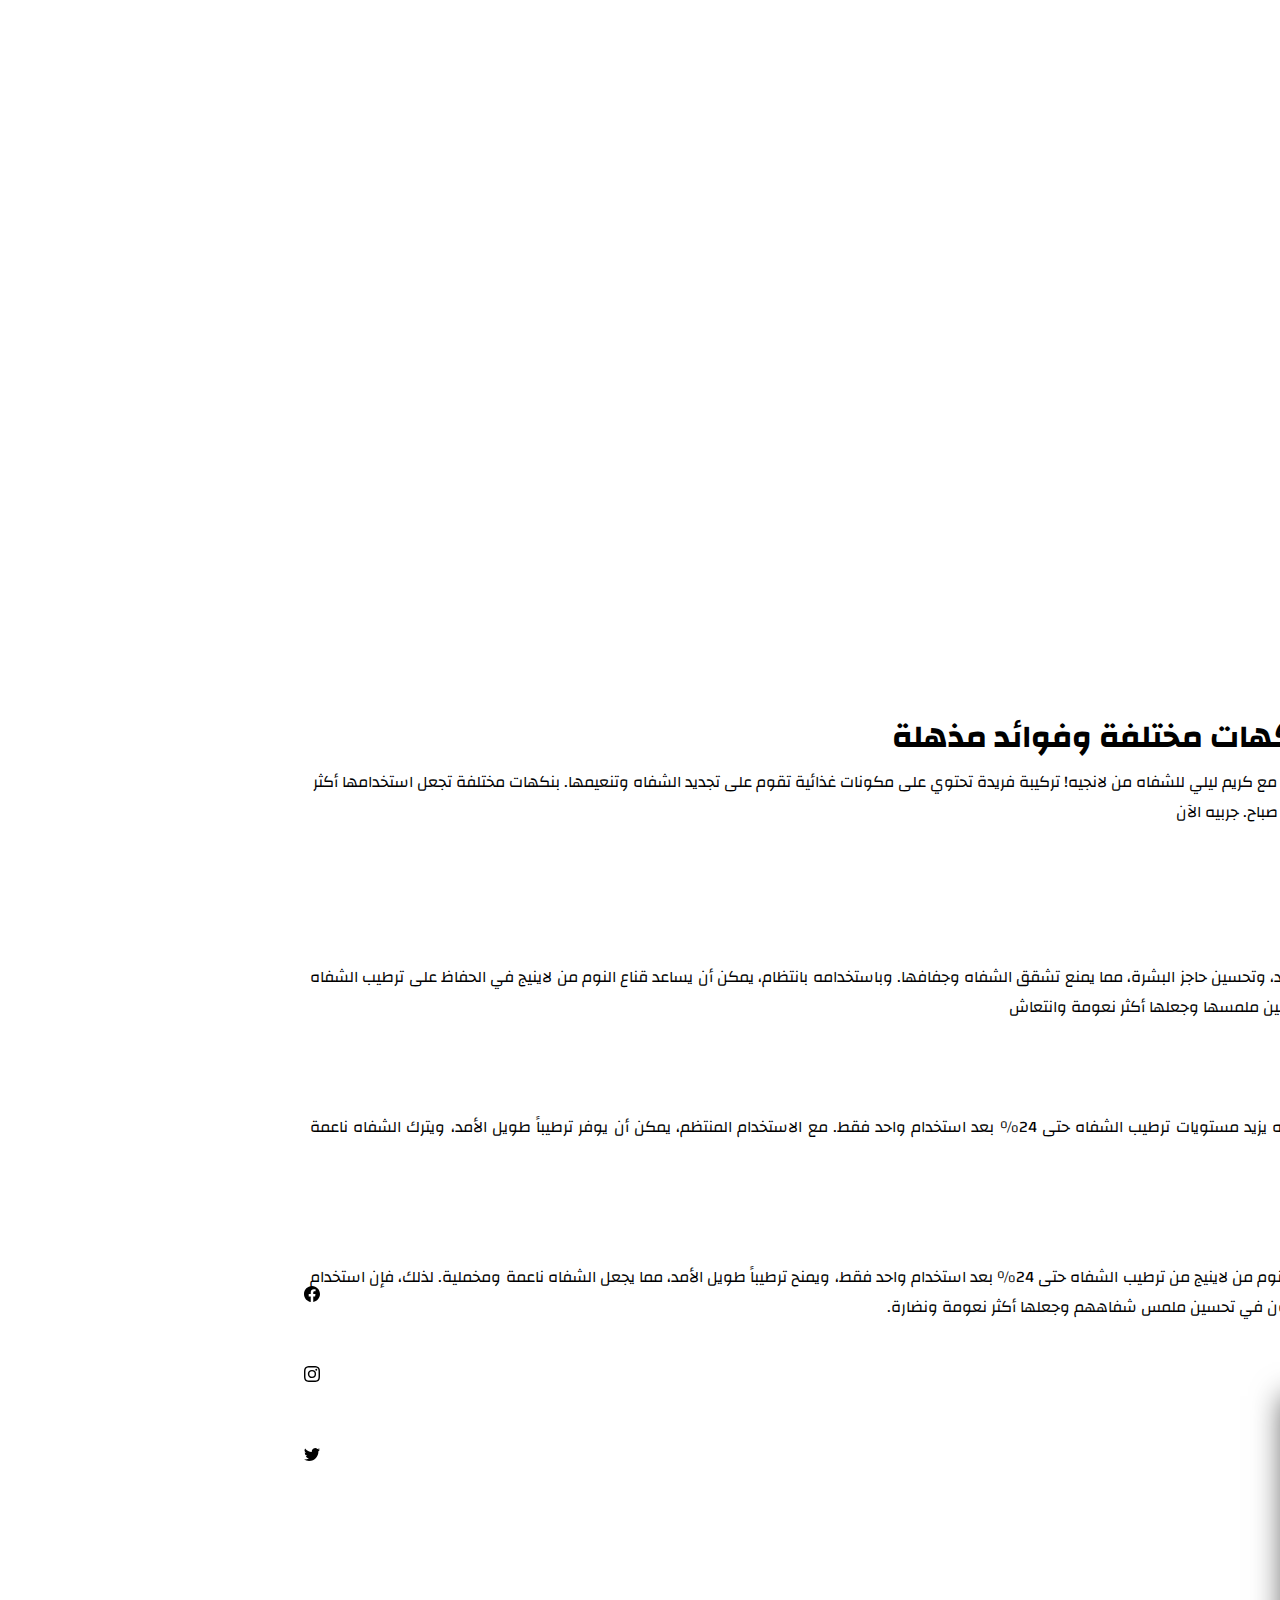
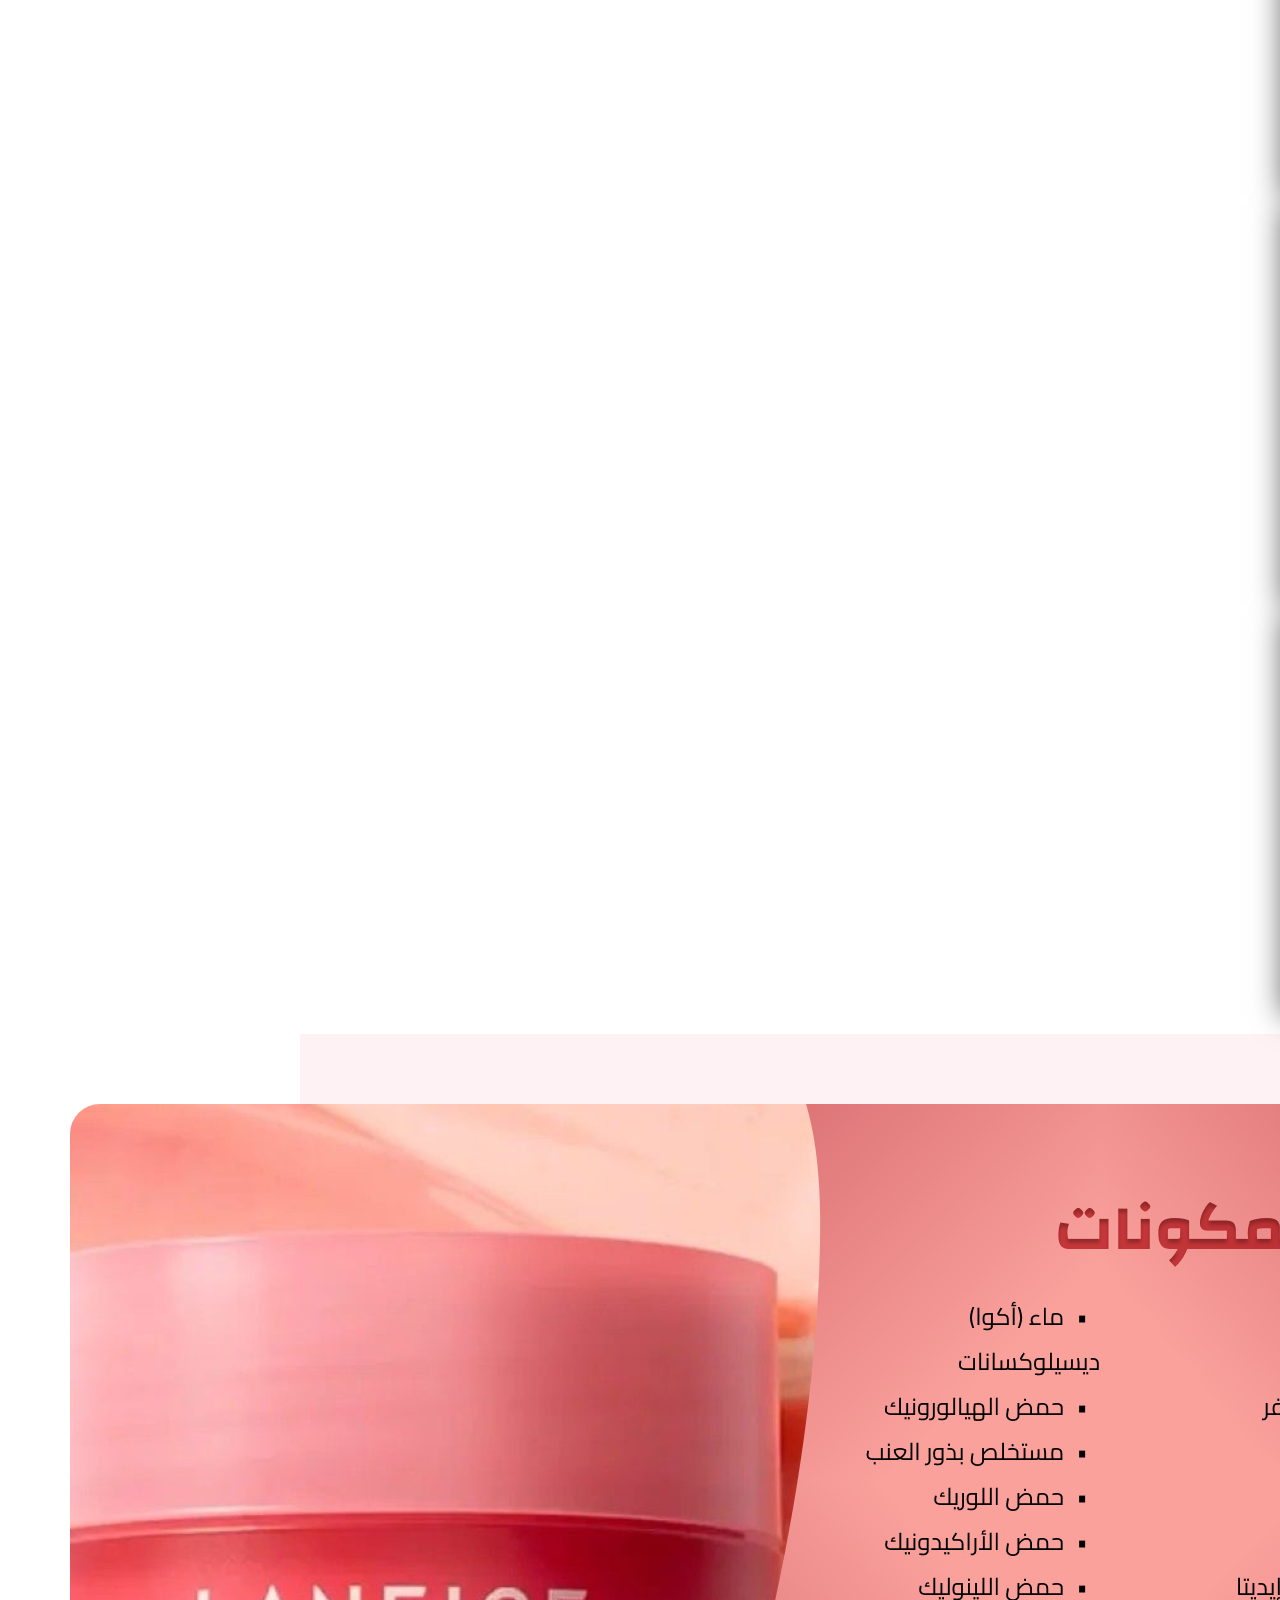
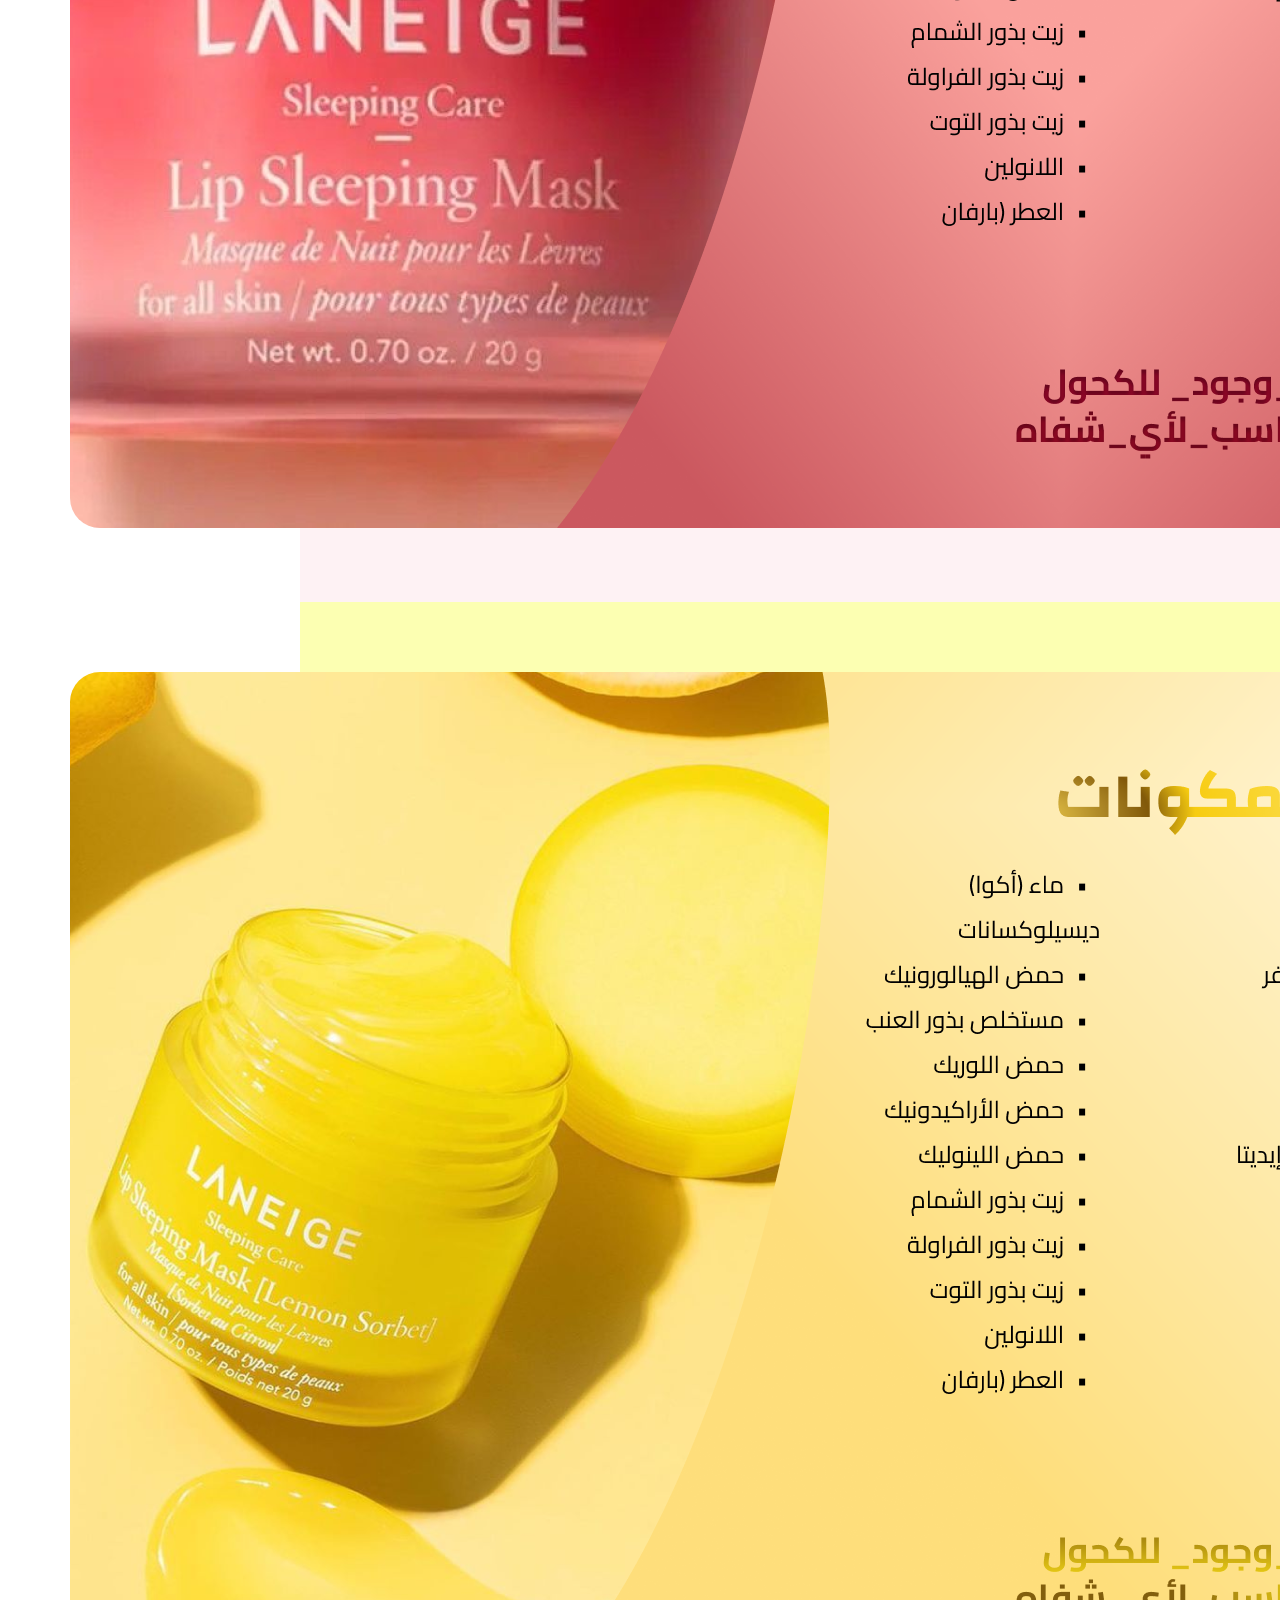
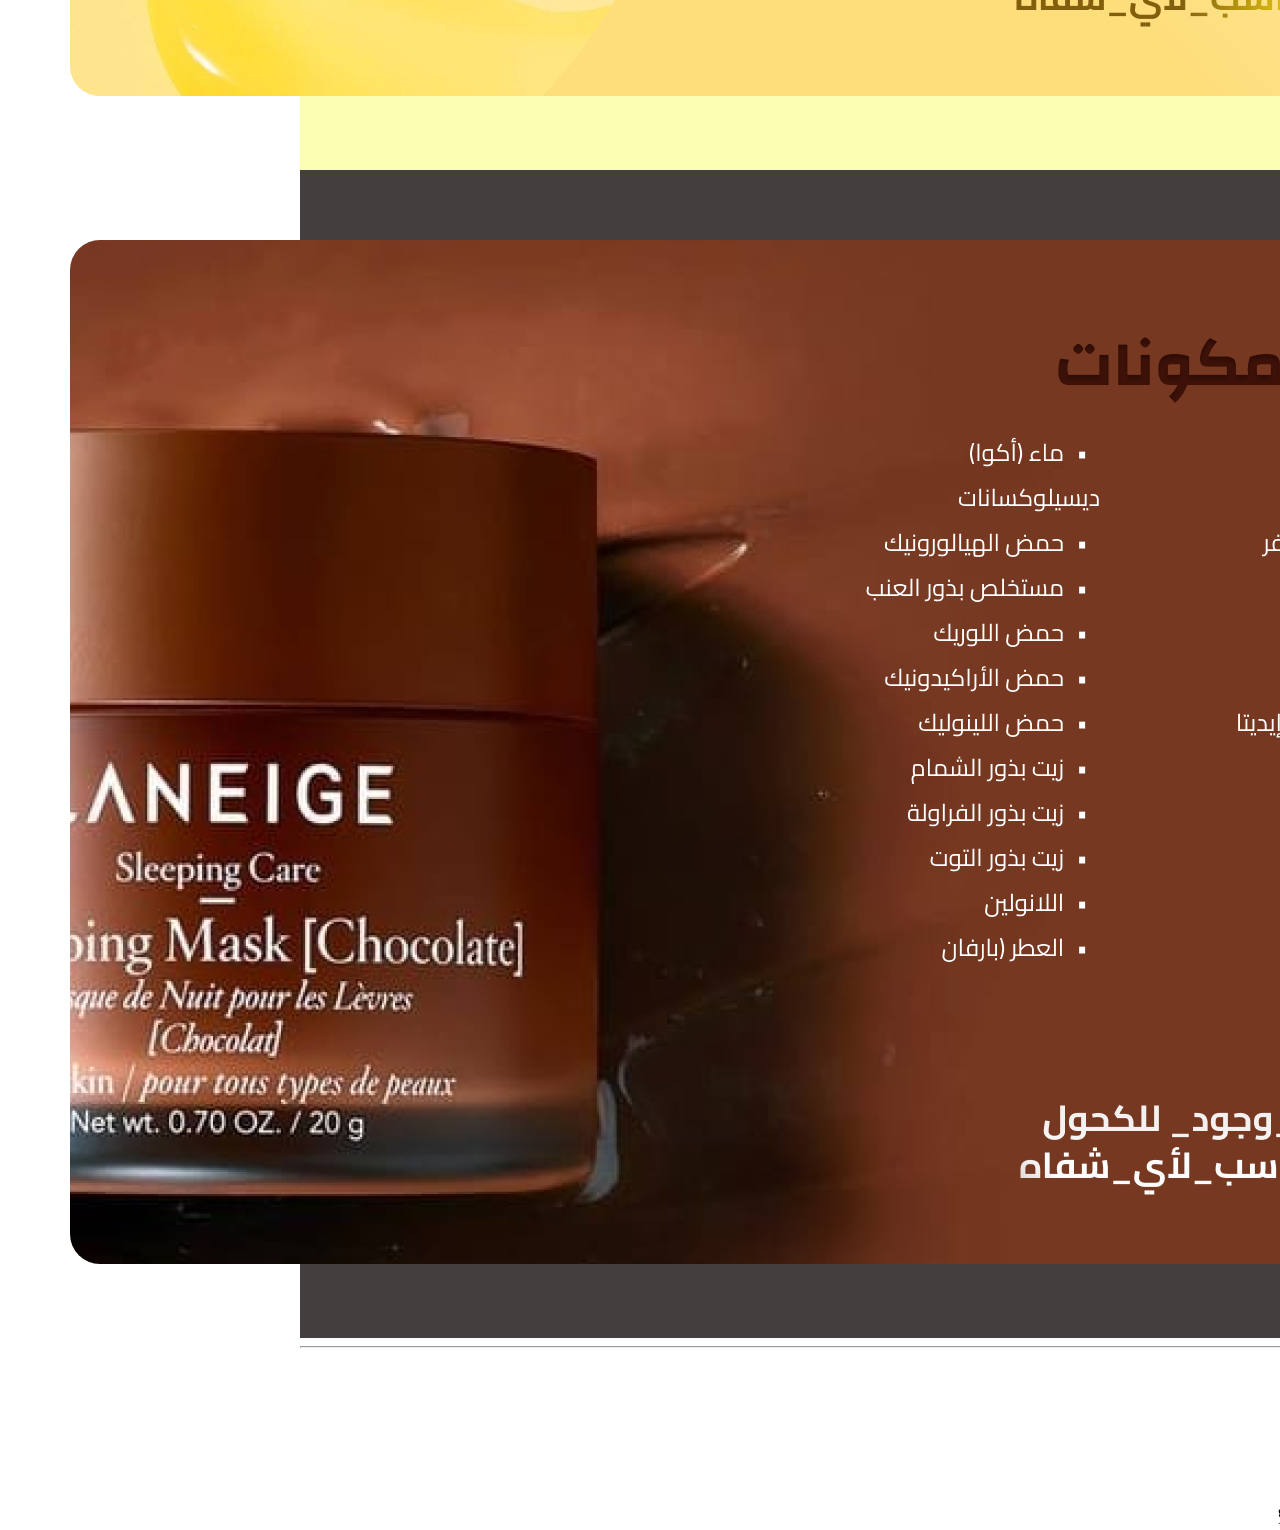
==== index.html @ f79c99cf "First Improvements" ====
<!doctype html>
<html lang="ar" dir="rtl">
  <head>
    <meta charset="utf-8">
    <meta name="viewport" content="width=device-width, initial-scale=1">
    <title>Laneige</title>

    <!--Libraries-->
      <link rel="stylesheet" href="https://cdnjs.cloudflare.com/ajax/libs/animate.css/4.1.1/animate.min.css"/>

    <!--Bootstrap-->
      <link rel="stylesheet" href="https://cdn.jsdelivr.net/npm/bootstrap-icons@1.10.2/font/bootstrap-icons.css" integrity="sha384-b6lVK+yci+bfDmaY1u0zE8YYJt0TZxLEAFyYSLHId4xoVvsrQu3INevFKo+Xir8e" crossorigin="anonymous">
      <link href="https://cdn.jsdelivr.net/npm/bootstrap@5.3.0-alpha3/dist/css/bootstrap.min.css" rel="stylesheet" integrity="sha384-KK94CHFLLe+nY2dmCWGMq91rCGa5gtU4mk92HdvYe+M/SXH301p5ILy+dN9+nJOZ" crossorigin="anonymous">
      
    <!--Css-->
      <link rel="stylesheet" href="styles/header.css">
      <link rel="stylesheet" href="styles/style.css">

    <!--Google fonts-->
      <link rel="preconnect" href="https://fonts.googleapis.com">
      <link rel="preconnect" href="https://fonts.gstatic.com" crossorigin>
      <link rel="preconnect" href="https://fonts.googleapis.com">
      <link rel="preconnect" href="https://fonts.gstatic.com" crossorigin>
      <link href="https://fonts.googleapis.com/css2?family=Cairo&family=Changa&display=swap" rel="stylesheet">
      <link rel="preconnect" href="https://fonts.googleapis.com">
      <link rel="preconnect" href="https://fonts.gstatic.com" crossorigin>
      <link href="https://fonts.googleapis.com/css2?family=Jomhuria&display=swap" rel="stylesheet">
    
  </head>
  
  <body class="bg-body-tertiary">
      <header class="d-flex flex-row sticky-top p-3 white justify-content-between align-items-center w-100 bg-body-tertiary ">
          <div>
            <button class="btn icon" type="button" onclick="window.location.href='index.html';" aria-label="Go to home">
              <svg xmlns="http://www.w3.org/2000/svg" width="16" height="16" fill="currentColor" class="bi bi-house" viewBox="0 0 16 16">
              <path d="M8.707 1.5a1 1 0 0 0-1.414 0L.646 8.146a.5.5 0 0 0 .708.708L2 8.207V13.5A1.5 1.5 0 0 0 3.5 15h9a1.5 1.5 0 0 0 1.5-1.5V8.207l.646.647a.5.5 0 0 0 .708-.708L13 5.793V2.5a.5.5 0 0 0-.5-.5h-1a.5.5 0 0 0-.5.5v1.293L8.707 1.5ZM13 7.207V13.5a.5.5 0 0 1-.5.5h-9a.5.5 0 0 1-.5-.5V7.207l5-5 5 5Z"/>
              </svg>
            </button>
          </div>

          <a href="index.html">
            <img src="images/Laneige.jpeg" class="logo img-fluid" >
          </a>  

          <div>
            <button class="btn icon" type="button" onclick="toggleDarkMode()" aria-label="Toggle dark mode" id="btnSwitch" >
              <img src="images/moon-fill.svg" alt="">
            </button>
          </div>
      </header>

      <main>
        <div class="container bg-body-tertiary">
          <div class="row flex-lg-row-reverse flex-md-row-reverse flex-md-row align-items-center g-5 py-5 position-relative">
            <div class="col-12-reverse col-md-6 col-lg-5 flex-column border-box container product" >
              <img src="images/straw.png" class="rounded-circle border-box lipImage" width="300px">
              <div class="mx-10">
                <ul class="d-flex flex-row" type="none" >
                  <li type="none"><img src="images/straw.png" class="img-product   animate__animated animate__headShake" onclick="imgSlider('images/straw.png')"></li>
                  <li type="none"><img src="images/cho.png"  class="img-product  animate__animated animate__headShake" onclick="imgSlider('images/cho.png')"></li>
                  <li type="none"><img src="images/lem.png"  class="img-product   animate__animated animate__headShake" onclick="imgSlider('images/lem.png')"></li>
                </ul>
              </div>
            </div>

            <div class="col-lg-6 col-md-6">
              <h1 class="display-5 fw-bold text-body-emphasis lh-1 mb-3 text-end  "> كريم ليلي للشفاه: بنكهات مختلفة وفوائد مذهلة   </h1>
              <p class="lead text-end">احصل على شفاه ناعمة ومرطبة بشكل مثالي مع كريم ليلي للشفاه من لانجيه! تركيبة فريدة تحتوي على مكونات غذائية تقوم على تجديد الشفاه وتنعيمها. بنكهات مختلفة تجعل استخدامها أكثر متعة. استيقظي على شفاه رطبة وصحية كل صباح. جربيه الآن</p>
              <div class="d-grid gap-1 d-md-flex justify-content-md-end mt-3">
                <button type="button" class="btn b-btn btn-lg px-4" > </button>
                <button type="button" class="btn b-btn btn-lg px-4 me-md-2 "  >اشتري الآن</button>
                <button type="button" class="btn b-btn btn-lg px-4" > </button>

              </div>
            </div>

            <div class="row container text-center mt-5 reversedRow">
              <div class="col-4 col-lg-4 col-md-4 p-0"><img src="images/facebook.svg"></div>
              <div class="col-4 col-lg-4 col-md-4 p-0"><img src="images/instagram.svg"></div>
              <div class="col-4 col-lg-4 col-md-4 p-0"><img src="images/twitter.svg"></div>
            </div>

          </div>
        </div>

        <section>
          <div class="row g-3 py-5 row-cols-1 row-cols-lg-3 container-fluid align-items-center justify-content-center">
            <div class=" col m-3">
              <div class="d-flex align-items-center justify-content-center  bg-gradient fs-2 m-3" >
              <img src="images/dry.png" alt="">
              </div>
              <h3 class="fs-2 text-center">للشفاه الجاف</h3>
              <p style="text-align:justify; margin:10px">يعمل قناع النوم على إصلاح وتجديد خلايا الجلد، وتحسين حاجز البشرة، مما يمنع تشقق الشفاه وجفافها. وباستخدامه بانتظام، يمكن أن يساعد قناع النوم من لاينيج في الحفاظ على ترطيب الشفاه طوال اليوم، وتحقيق نتائج ملحوظة في تحسين ملمسها وجعلها أكثر نعومة وانتعاش</p>
            </div>

            <div class=" col">
              <div class=" d-flex align-items-center justify-content-center  bg-gradient fs-2 mb-3">
                <img src="images/skin.png" alt=""  width="32px" heigth="32px">
              </div>
              <h3 class="fs-2 text-center"> ترطيب</h3>
              <p style="text-align:justify; margin:10px">تم اختبار قناع النوم من لاينيج سريرياً وثبت أنه يزيد مستويات ترطيب الشفاه حتى 24٪ بعد استخدام واحد فقط. مع الاستخدام المنتظم، يمكن أن يوفر ترطيباً طويل الأمد، ويترك الشفاه ناعمة ونضرة.
              </p>
            </div>

            <div class="col">
              <div class=" d-flex align-items-center justify-content-center  bg-gradient fs-2 mb-3">
                <img src="images/skin-care.png" alt="" width="32px" heigth="32px">
              </div>
              <h3 class="fs-2 text-center"> تنعيم </h3>
              <p style="text-align:justify; margin:10px">وبفضل تركيبته الفعالة، يمكن أن يزيد قناع النوم من لاينيج من ترطيب الشفاه حتى 24٪ بعد استخدام واحد فقط، ويمنح ترطيباً طويل الأمد، مما يجعل الشفاه ناعمة ومخملية. لذلك، فإن استخدام قناع النوم من لاينيج يعد خيارًا مثاليًا لمن يرغبون في تحسين ملمس شفاههم وجعلها أكثر نعومة ونضارة.
              </p>
            </div>
          </div>
        </section>

        <section>
          <h2 class="text-center border-bottom-3" style="margin-bottom:10px;">مجموعتنا</h2>
          <div class="container flavours" >
            <div class=" row containera w-100 justify-content-between rounded-3 bg-body-tertiary " style=" margin-left: 0px !important;margin-right: 0px !important;">
              <div class="col-lg-4 col-md-6 col-12 ">
                <div class="card" style="width:18rem;">

                  <div class="imgbox">
                    <img src="images/lem.png" class="card-img-top rounded-3" alt="lemon lip sleeping mask">
                    <h3 class="text-center">Lip sleeping mask [Lemon Sorbet] </h3>
                  </div>

                  <div class="content">
                    <p class="mb-2">flavour: lemon</p>
                    <p>23$</p>
                  <button class="btn b-btn" class="addtocart">Buy now!</button>
                  </div>
              </div>
              </div>
            <div class="col-lg-4  col-md-6 col-12 ">
              <div class="card" style="width:18rem;">
              <div class="imgbox">
                <img src="images/cho.png" class="card-img-top rounded-3" alt="Chocolate lip sleeping mask">
                <h3  class="text-center">Lip sleeping mask [Chocolate]</h3>
              </div>
              <div class="content">
                <p class="mb-2">flavour: chocolate</p>
                <p>23$</p>
                <button class="btn b-btn" class="addtocart">Buy now!</button>
              </div>
              </div>
            </div>

            <div class="col-lg-4  col-md-6 col-12 ">
              <div class="card" style="width:18rem;">
                <div class="imgbox">
                  <img src="images/straw.png" class="card-img-top rounded-3" alt="strawberry lip sleeping mask">
                  <h3  class="text-center">Lip sleeping mask Ex</h3>
              </div>
              <div class="content">
                <p class="mb-2">flavour: strawberry</p>
                <p>23$</p>
                <button class="btn b-btn" class="addtocart">Buy now!</button>
              </div>
              </div>
            </div>
            </div>
          </div>
        </div>
      </section>

   <br>
       <section>
      <div style="background-color:#FEF2F4;">
        <div class="container z-0" >
          <img src="images/FigmaImage1.png" class="d-block w-100 img-fluid pa" alt="">
        </div>
      </div>

      <div style="background-color:#FCFFB2">
        <div class="container z-0" >
          <img src="images/FigmaImage2.png" class="d-block w-100 img-fluid pa" alt="ChocolateLipCreamInfo">
        </div>
      </div>

      <div style="background-color:#423F3E;">
        <div class="container z-0" >
          <img src="images/IngrChocoLipSC.png" class="d-block w-100 img-fluid pa" alt="ChocolateLipCreamInfo">
        </div>
      </div>

      <hr>
      </section>
    </main>
    <!-- footer -->
    <footer class="bg-body-tertiary">
      <div class="d-flex align-items-center justify-content-center container" style="margin-top:30px;">
        <img src="images/Laneige.jpeg" class="logo"> 
      </div>

      <div class="d-flex align-items-center justify-content-center container" style="margin-top:30px;">
        <h3 class="text-center">تواصل معنا </h3>
      </div>
      
      <div class="d-flex justify-content-center align-items-center m-10">
        <div class="d-flex flex-row align-items-center ">
          <span style="margin:30px;">
            <svg xmlns="http://www.w3.org/2000/svg" width="20" height="20" fill="currentColor" class="bi bi-facebook" viewBox="0 0 16 16">
              <path d="M16 8.049c0-4.446-3.582-8.05-8-8.05C3.58 0-.002 3.603-.002 8.05c0 4.017 2.926 7.347 6.75 7.951v-5.625h-2.03V8.05H6.75V6.275c0-2.017 1.195-3.131 3.022-3.131.876 0 1.791.157 1.791.157v1.98h-1.009c-.993 0-1.303.621-1.303 1.258v1.51h2.218l-.354 2.326H9.25V16c3.824-.604 6.75-3.934 6.75-7.951z"/>
            </svg>
          </span>
          <span style="margin:30px;">
            <svg xmlns="http://www.w3.org/2000/svg" width="20" height="20" fill="currentColor" class="bi bi-whatsapp" viewBox="0 0 16 16">
              <path d="M13.601 2.326A7.854 7.854 0 0 0 7.994 0C3.627 0 .068 3.558.064 7.926c0 1.399.366 2.76 1.057 3.965L0 16l4.204-1.102a7.933 7.933 0 0 0 3.79.965h.004c4.368 0 7.926-3.558 7.93-7.93A7.898 7.898 0 0 0 13.6 2.326zM7.994 14.521a6.573 6.573 0 0 1-3.356-.92l-.24-.144-2.494.654.666-2.433-.156-.251a6.56 6.56 0 0 1-1.007-3.505c0-3.626 2.957-6.584 6.591-6.584a6.56 6.56 0 0 1 4.66 1.931 6.557 6.557 0 0 1 1.928 4.66c-.004 3.639-2.961 6.592-6.592 6.592zm3.615-4.934c-.197-.099-1.17-.578-1.353-.646-.182-.065-.315-.099-.445.099-.133.197-.513.646-.627.775-.114.133-.232.148-.43.05-.197-.1-.836-.308-1.592-.985-.59-.525-.985-1.175-1.103-1.372-.114-.198-.011-.304.088-.403.087-.088.197-.232.296-.346.1-.114.133-.198.198-.33.065-.134.034-.248-.015-.347-.05-.099-.445-1.076-.612-1.47-.16-.389-.323-.335-.445-.34-.114-.007-.247-.007-.38-.007a.729.729 0 0 0-.529.247c-.182.198-.691.677-.691 1.654 0 .977.71 1.916.81 2.049.098.133 1.394 2.132 3.383 2.992.47.205.84.326 1.129.418.475.152.904.129 1.246.08.38-.058 1.171-.48 1.338-.943.164-.464.164-.86.114-.943-.049-.084-.182-.133-.38-.232z"/>
            </svg>
          </span>
          <span style="margin:30px;">
            <svg xmlns="http://www.w3.org/2000/svg" width="20" height="20" fill="currentColor" class="bi bi-instagram" viewBox="0 0 16 16">
              <path d="M8 0C5.829 0 5.556.01 4.703.048 3.85.088 3.269.222 2.76.42a3.917 3.917 0 0 0-1.417.923A3.927 3.927 0 0 0 .42 2.76C.222 3.268.087 3.85.048 4.7.01 5.555 0 5.827 0 8.001c0 2.172.01 2.444.048 3.297.04.852.174 1.433.372 1.942.205.526.478.972.923 1.417.444.445.89.719 1.416.923.51.198 1.09.333 1.942.372C5.555 15.99 5.827 16 8 16s2.444-.01 3.298-.048c.851-.04 1.434-.174 1.943-.372a3.916 3.916 0 0 0 1.416-.923c.445-.445.718-.891.923-1.417.197-.509.332-1.09.372-1.942C15.99 10.445 16 10.173 16 8s-.01-2.445-.048-3.299c-.04-.851-.175-1.433-.372-1.941a3.926 3.926 0 0 0-.923-1.417A3.911 3.911 0 0 0 13.24.42c-.51-.198-1.092-.333-1.943-.372C10.443.01 10.172 0 7.998 0h.003zm-.717 1.442h.718c2.136 0 2.389.007 3.232.046.78.035 1.204.166 1.486.275.373.145.64.319.92.599.28.28.453.546.598.92.11.281.24.705.275 1.485.039.843.047 1.096.047 3.231s-.008 2.389-.047 3.232c-.035.78-.166 1.203-.275 1.485a2.47 2.47 0 0 1-.599.919c-.28.28-.546.453-.92.598-.28.11-.704.24-1.485.276-.843.038-1.096.047-3.232.047s-2.39-.009-3.233-.047c-.78-.036-1.203-.166-1.485-.276a2.478 2.478 0 0 1-.92-.598 2.48 2.48 0 0 1-.6-.92c-.109-.281-.24-.705-.275-1.485-.038-.843-.046-1.096-.046-3.233 0-2.136.008-2.388.046-3.231.036-.78.166-1.204.276-1.486.145-.373.319-.64.599-.92.28-.28.546-.453.92-.598.282-.11.705-.24 1.485-.276.738-.034 1.024-.044 2.515-.045v.002zm4.988 1.328a.96.96 0 1 0 0 1.92.96.96 0 0 0 0-1.92zm-4.27 1.122a4.109 4.109 0 1 0 0 8.217 4.109 4.109 0 0 0 0-8.217zm0 1.441a2.667 2.667 0 1 1 0 5.334 2.667 2.667 0 0 1 0-5.334z"/>
            </svg>
          </span>
          <span style="margin:30px;">
            <svg xmlns="http://www.w3.org/2000/svg" width="20" height="20" fill="currentColor" class="bi bi-twitter" viewBox="0 0 16 16">
              <path d="M5.026 15c6.038 0 9.341-5.003 9.341-9.334 0-.14 0-.282-.006-.422A6.685 6.685 0 0 0 16 3.542a6.658 6.658 0 0 1-1.889.518 3.301 3.301 0 0 0 1.447-1.817 6.533 6.533 0 0 1-2.087.793A3.286 3.286 0 0 0 7.875 6.03a9.325 9.325 0 0 1-6.767-3.429 3.289 3.289 0 0 0 1.018 4.382A3.323 3.323 0 0 1 .64 6.575v.045a3.288 3.288 0 0 0 2.632 3.218 3.203 3.203 0 0 1-.865.115 3.23 3.23 0 0 1-.614-.057 3.283 3.283 0 0 0 3.067 2.277A6.588 6.588 0 0 1 .78 13.58a6.32 6.32 0 0 1-.78-.045A9.344 9.344 0 0 0 5.026 15z"/>
            </svg>
          </span>
        </div>
      </div>
      
    </footer>
  </body>

  <script src="scripts/functions.js"></script>


</html>
---- styles/header.css ----
body{
    width : 100%;
    padding:0px;
    position: relative;
    margin:0px;
    margin-right:0px !important;
    margin-left:0px !important;
}

h1 , h6 ,h3, h4,h2, h5, p, .text, a{
    margin:0px;
    padding:0px;
    margin-bottom:0px;
    font-family: 'Changa', sans-serif;
}

.logo{
    width:300px;
    height:60px;
    border-radius:30px;

}
@media  (max-width:576px)  { 
    .logo{
        width:auto;
        height:40px;
        border-radius:30px;
    
    }
    .icon{
        padding-bottom:18px!important;
    }

  }
---- styles/style.css ----
a{
  color: black !important;
  text-decoration:none;
}

body{
  width:100%;
}
.text{
    font-family: 'Poppins', sans-serif;;
  }

  .img-product{
    width:80px;
    height:80px;
    border-radius: 80px;
    margin:0px;
    cursor: pointer;
      transition: all 0.2s ease-in-out;
      }
      .img-product:hover {
      transform: scale(0.8);
      }

  

    .b-btn{
      background-color: #FFBF9B;
      color:black;
      border-radius:30px;
      border:NONE;
      margin:10px;
      padding:10px;
      padding-right:5px;
      padding-left:5px;
    }
    .b-btn:hover{
      color:#FFBF9B !important;
      background-color:rgba(0, 0, 0, 0.6);
     
      }
    .pa{
      padding:70px;
      border-radius: 100px;;

    }
    .sc{
      display:flex;
  top:200px;
  --bs-gutter-y: 2rem!important;
  padding-left:700px;
    
    }
    @media  (max-width:576px)  { 
      .row .flavours{
        --bs-gutter-x: 4rem!important;
        padding-left: 10px;
        padding-right: 10px;

      }
      .sc{
        display:flex;
        
    --bs-gutter-y: 0rem!important;
    padding-left:0px;
    padding-top:34px;

      }
    .product{
      width : 396px !important;
    }
    }
    @media  (max-width:768px)  { 
      .product{
        display:flex;
        flex-direction:column;
        justify-content:center;
        align-items:center;
      }
     
    .b-btn{
      background-color: #FFBF9B;
      color:black;
      border-radius:10px;
      border:NONE;
      margin:2px;
      padding:10px;
      padding-right:5px;
      padding-left:5px;
    }
    .pa{
      padding:10px;
    }
    .flavours{
      --bs-gutter-x: 4rem!important;
    }
  
    .product{
      margin-top:-40px;
    }
     }

     @media(min-width:768px){
      .reversedRow{
        position: absolute;
        display:flex;
        flex-direction: column;
    top:20%;
    left :0%;
    padding:0px;
    width:0;
    justify-content: space-around;
    gap:60px;
    margin : 10px;
    padding:10px;
      }
      
     }
   
     .containera .card{
      position:relative;
      height:400px;
      width:100%;
      margin:10px 4px;
      margin-left: 10px !important;
      margin-right: 10px !important;
      display:flex;
      flex-direction:row;
      justify-content: space-between ;
      align-items: center;
      box-shadow:0 10px 28px rgba(0, 0, 0, 0.6);


     }
    .containera  .card  .imgbox{
      position:relative;
      width:100%;
      display : flex;
      justify-content: center;
      align-items: center;
      flex-direction: column;
      padding:20px;
      transition:0.4s ease-in-out;
    }
    .containera  .card:hover  .imgbox{
    transform: translateY(-110px);
    }
  
     .containera .card .imgbox img{
     max-width:100%;
     margin:0 0 20px;
     transition:0.5s ease-in-out;
     }

     .containera .card:hover .imgbox img{
      transform:translate(-20px , -40px ) rotate(-25deg) scale(1.4);
     }
     .containera .card .content{
      position:absolute;
      bottom:40px;
      display:flex;
      justify-content:center;
      align-items:center;
      flex-direction:column;
      transition:0.4s ease-in-out;
      opacity:0;
      visibility: hidden;
     }
     .containera .card:hover .content{
      opacity:1;
      visibility:visible;
      transform:translate(80px);
     }
     .wrapper{
      max-width:900px;
     }
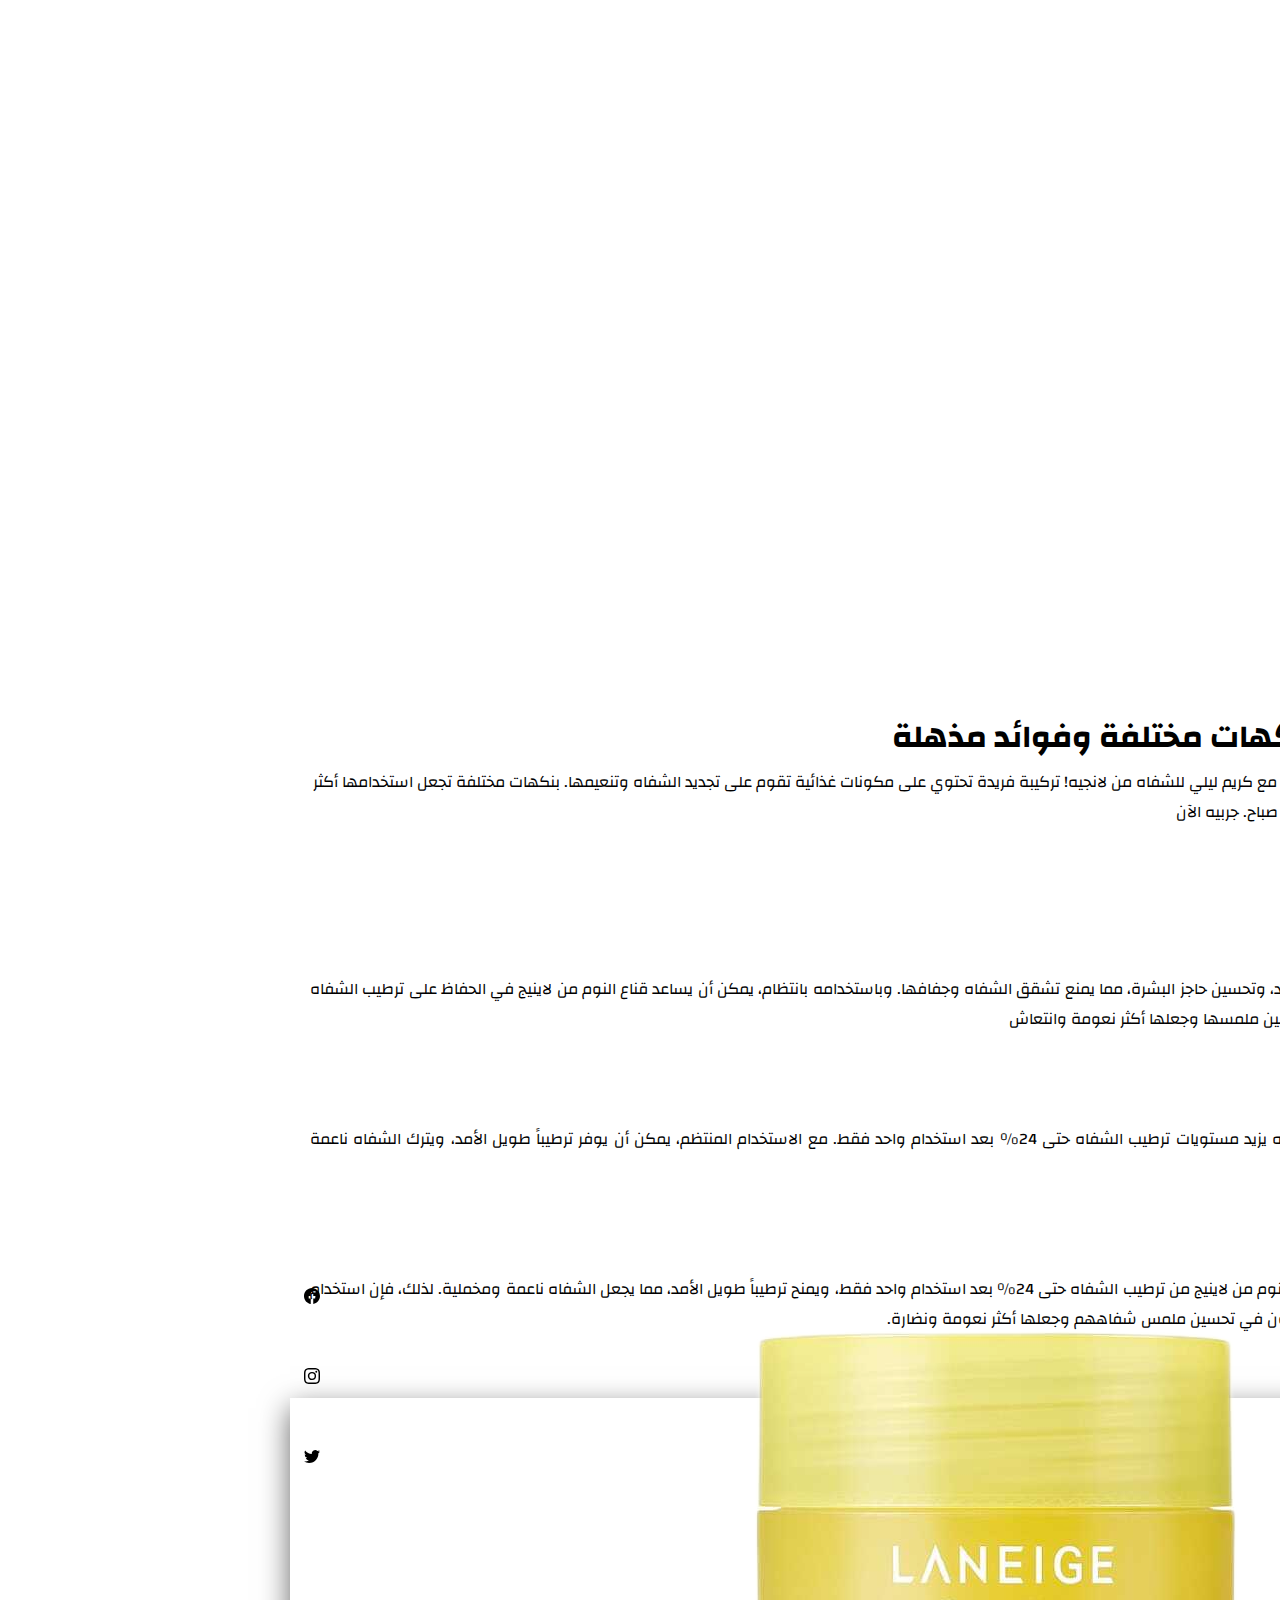
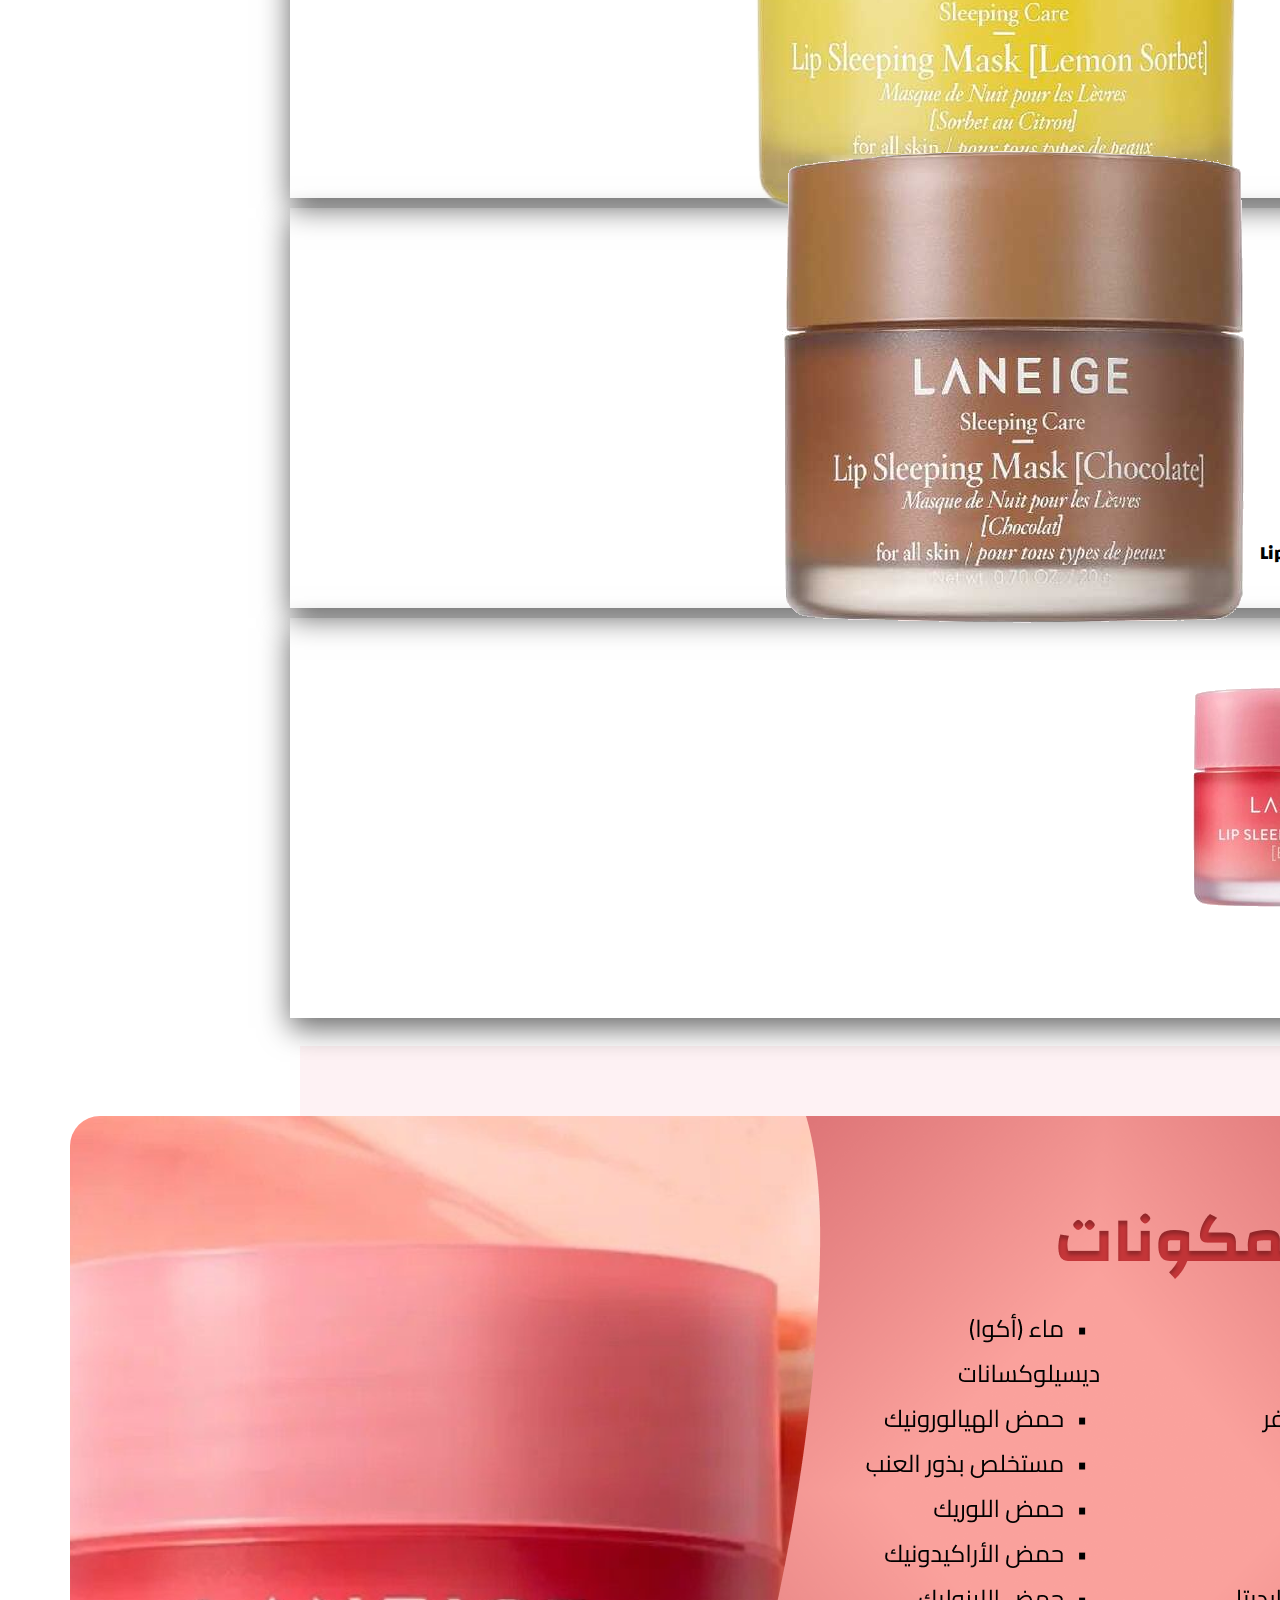
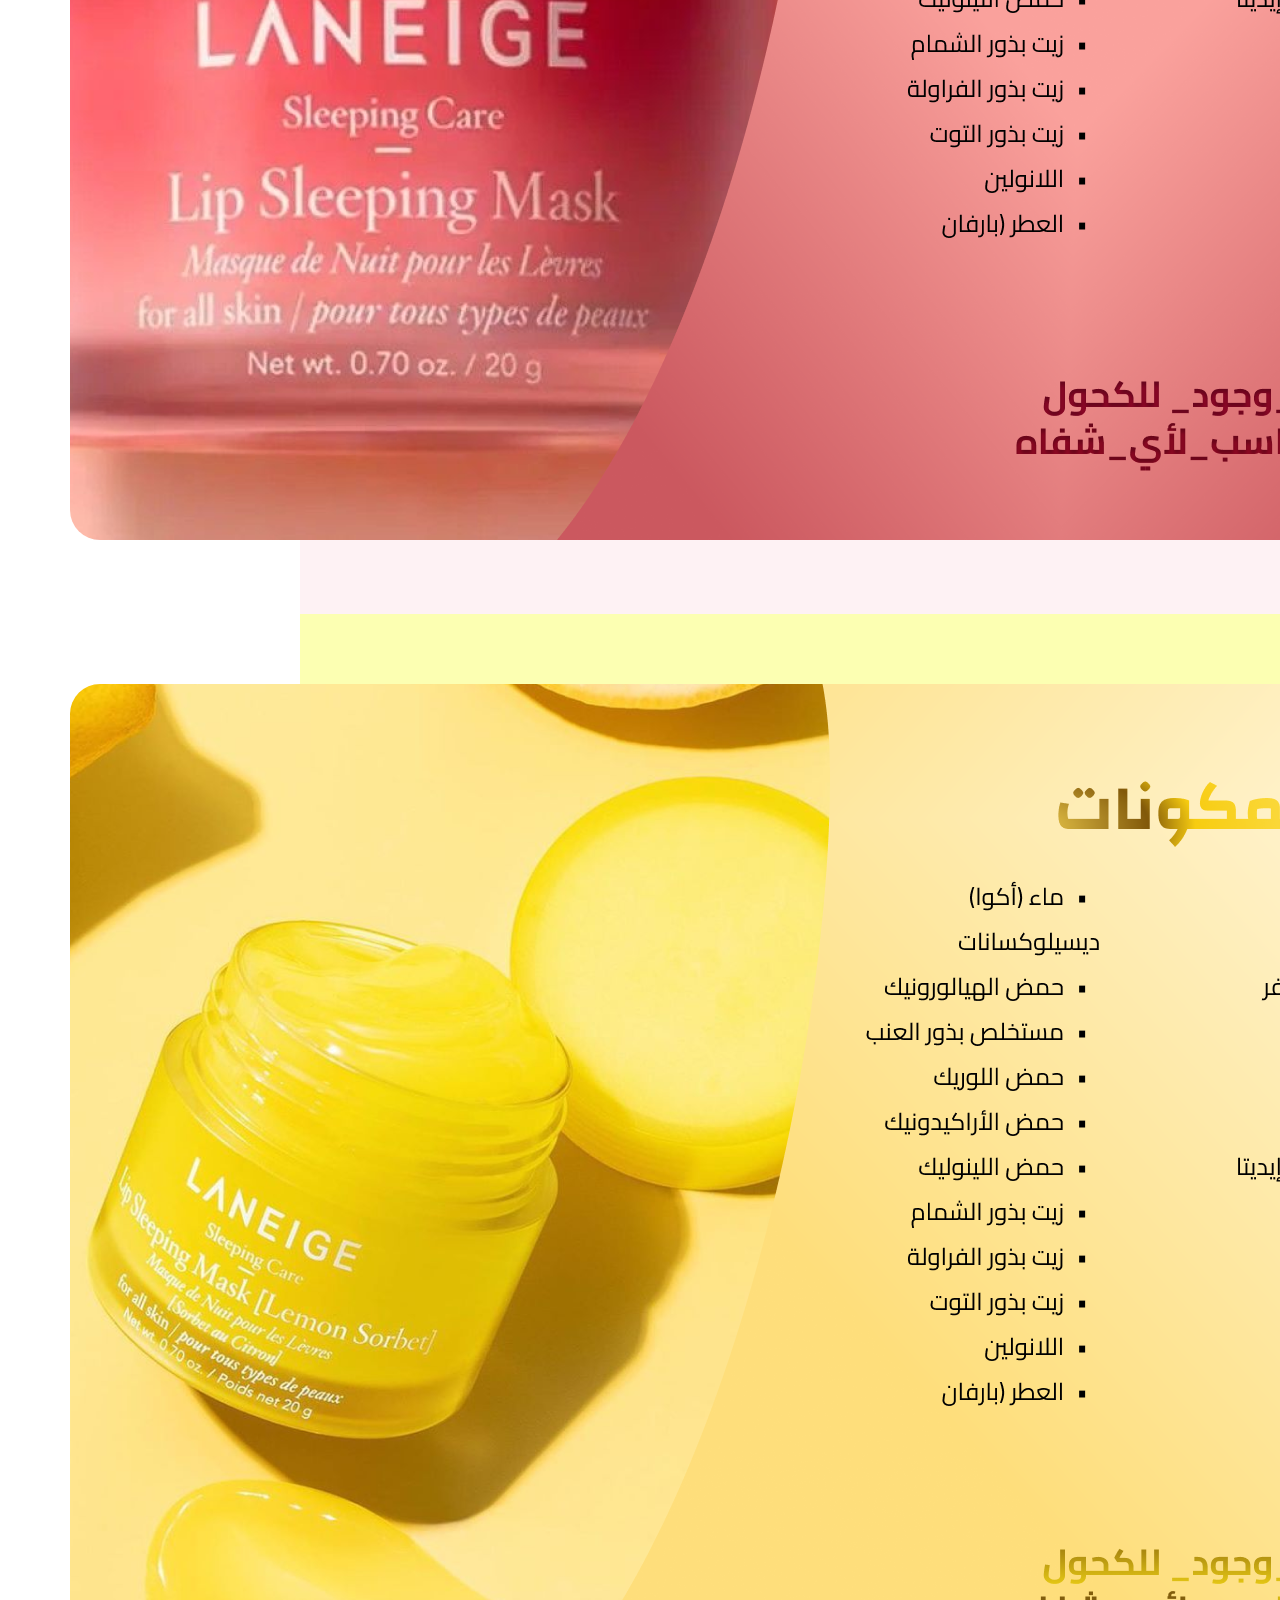
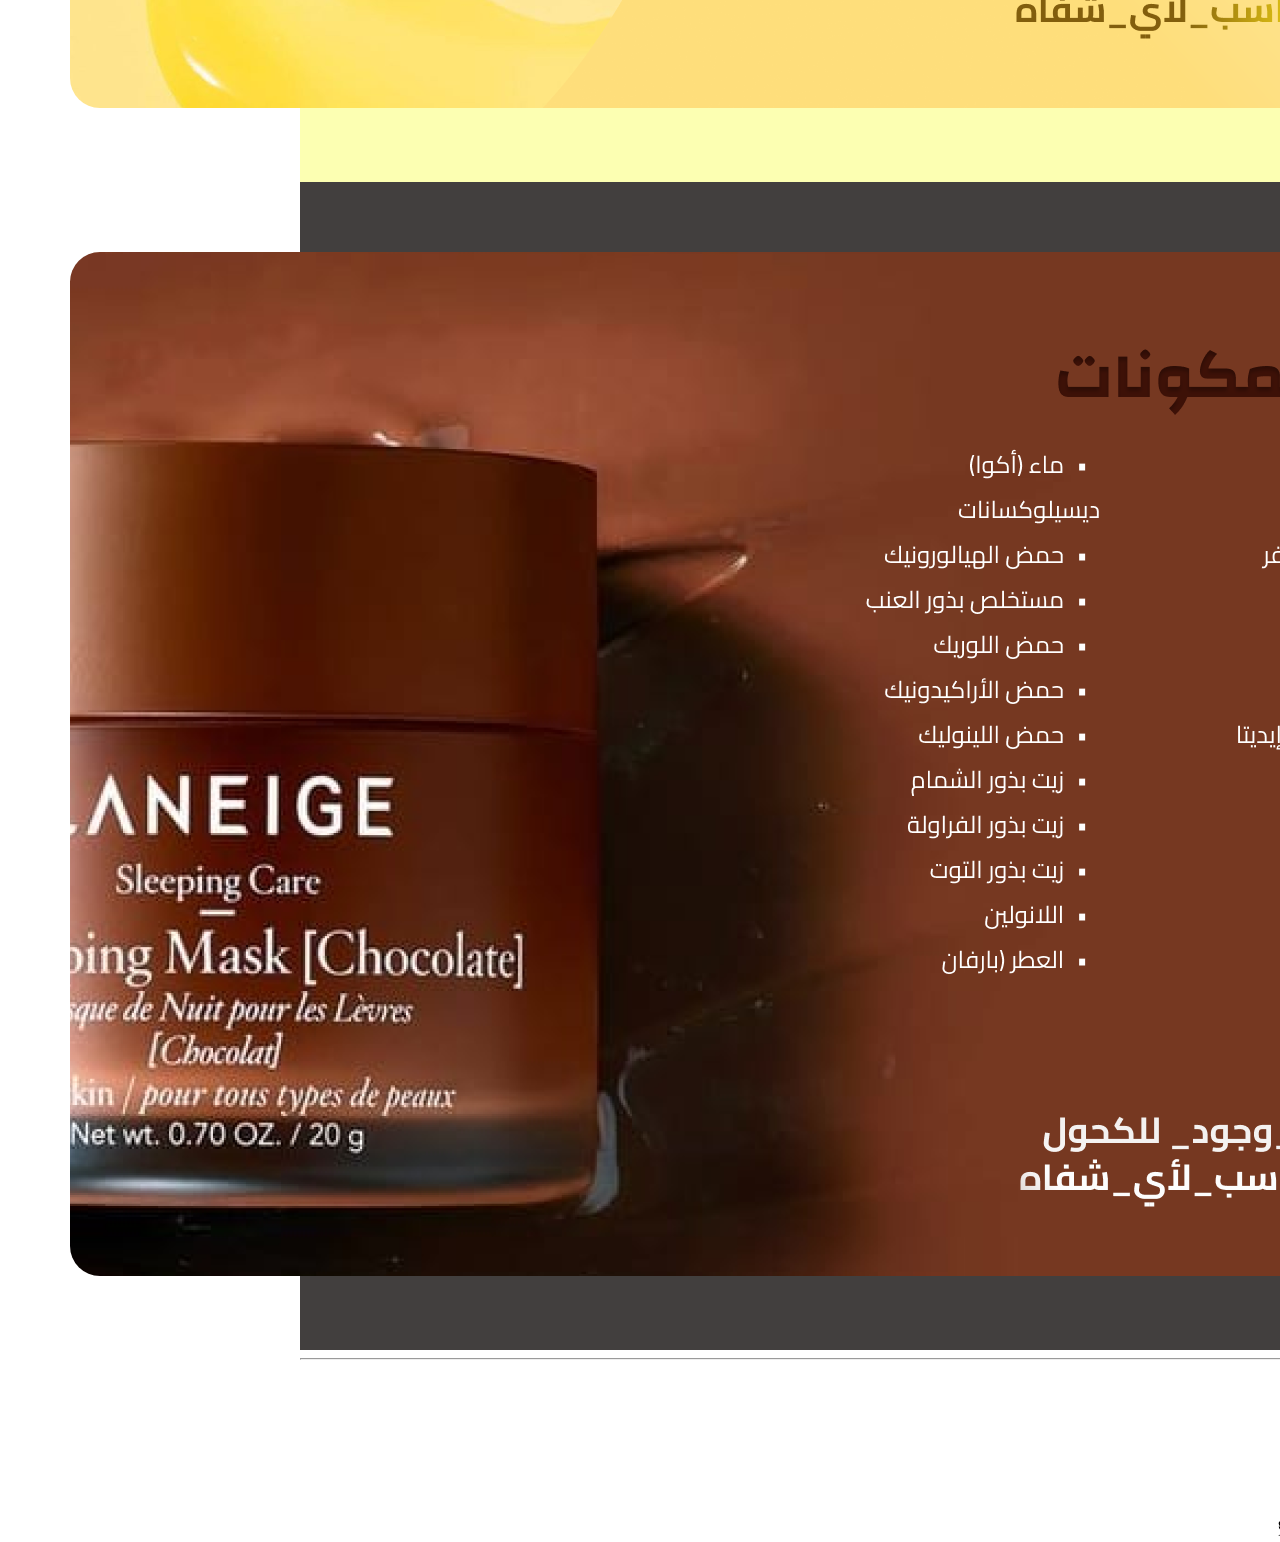
==== commit 15dbe54c: "Changing the styles" ====
--- a/index.html
+++ b/index.html
@@ -44,7 +44,7 @@
 
           <div>
             <button class="btn icon" type="button" onclick="toggleDarkMode()" aria-label="Toggle dark mode" id="btnSwitch" >
-              <img src="images/moon-fill.svg" alt="">
+              <img src="images/moon-fill.svg" alt="moonIcon">
             </button>
           </div>
       </header>
@@ -64,12 +64,10 @@
             </div>
 
             <div class="col-lg-6 col-md-6">
-              <h1 class="display-5 fw-bold text-body-emphasis lh-1 mb-3 text-end  "> كريم ليلي للشفاه: بنكهات مختلفة وفوائد مذهلة   </h1>
-              <p class="lead text-end">احصل على شفاه ناعمة ومرطبة بشكل مثالي مع كريم ليلي للشفاه من لانجيه! تركيبة فريدة تحتوي على مكونات غذائية تقوم على تجديد الشفاه وتنعيمها. بنكهات مختلفة تجعل استخدامها أكثر متعة. استيقظي على شفاه رطبة وصحية كل صباح. جربيه الآن</p>
+              <h1 class="display-5 fw-bold text-body-emphasis lh-base mb-3 text-end"> كريم ليلي للشفاه: بنكهات مختلفة وفوائد مذهلة   </h1>
+              <p class="text-end">احصل على شفاه ناعمة ومرطبة بشكل مثالي مع كريم ليلي للشفاه من لانجيه! تركيبة فريدة تحتوي على مكونات غذائية تقوم على تجديد الشفاه وتنعيمها. بنكهات مختلفة تجعل استخدامها أكثر متعة. استيقظي على شفاه رطبة وصحية كل صباح. جربيه الآن</p>
               <div class="d-grid gap-1 d-md-flex justify-content-md-end mt-3">
-                <button type="button" class="btn b-btn btn-lg px-4" > </button>
-                <button type="button" class="btn b-btn btn-lg px-4 me-md-2 "  >اشتري الآن</button>
-                <button type="button" class="btn b-btn btn-lg px-4" > </button>
+                <button type="button" class="btn buyBtn btn-lg px-4 me-md-2 "  >اشتري الآن</button>
 
               </div>
             </div>
@@ -87,7 +85,7 @@
           <div class="row g-3 py-5 row-cols-1 row-cols-lg-3 container-fluid align-items-center justify-content-center">
             <div class=" col m-3">
               <div class="d-flex align-items-center justify-content-center  bg-gradient fs-2 m-3" >
-              <img src="images/dry.png" alt="">
+              <img src="images/dry.png" alt="dryIcon">
               </div>
               <h3 class="fs-2 text-center">للشفاه الجاف</h3>
               <p style="text-align:justify; margin:10px">يعمل قناع النوم على إصلاح وتجديد خلايا الجلد، وتحسين حاجز البشرة، مما يمنع تشقق الشفاه وجفافها. وباستخدامه بانتظام، يمكن أن يساعد قناع النوم من لاينيج في الحفاظ على ترطيب الشفاه طوال اليوم، وتحقيق نتائج ملحوظة في تحسين ملمسها وجعلها أكثر نعومة وانتعاش</p>
@@ -95,7 +93,7 @@
 
             <div class=" col">
               <div class=" d-flex align-items-center justify-content-center  bg-gradient fs-2 mb-3">
-                <img src="images/skin.png" alt=""  width="32px" heigth="32px">
+                <img src="images/skin.png" alt="skinIcon"  width="32px" heigth="32px">
               </div>
               <h3 class="fs-2 text-center"> ترطيب</h3>
               <p style="text-align:justify; margin:10px">تم اختبار قناع النوم من لاينيج سريرياً وثبت أنه يزيد مستويات ترطيب الشفاه حتى 24٪ بعد استخدام واحد فقط. مع الاستخدام المنتظم، يمكن أن يوفر ترطيباً طويل الأمد، ويترك الشفاه ناعمة ونضرة.
@@ -104,7 +102,7 @@
 
             <div class="col">
               <div class=" d-flex align-items-center justify-content-center  bg-gradient fs-2 mb-3">
-                <img src="images/skin-care.png" alt="" width="32px" heigth="32px">
+                <img src="images/skin-care.png" alt="skinCareIcon" width="32px" heigth="32px">
               </div>
               <h3 class="fs-2 text-center"> تنعيم </h3>
               <p style="text-align:justify; margin:10px">وبفضل تركيبته الفعالة، يمكن أن يزيد قناع النوم من لاينيج من ترطيب الشفاه حتى 24٪ بعد استخدام واحد فقط، ويمنح ترطيباً طويل الأمد، مما يجعل الشفاه ناعمة ومخملية. لذلك، فإن استخدام قناع النوم من لاينيج يعد خيارًا مثاليًا لمن يرغبون في تحسين ملمس شفاههم وجعلها أكثر نعومة ونضارة.
@@ -114,13 +112,15 @@
         </section>
 
         <section>
-          <h2 class="text-center border-bottom-3" style="margin-bottom:10px;">مجموعتنا</h2>
-          <div class="container flavours" >
-            <div class=" row containera w-100 justify-content-between rounded-3 bg-body-tertiary " style=" margin-left: 0px !important;margin-right: 0px !important;">
-              <div class="col-lg-4 col-md-6 col-12 ">
-                <div class="card" style="width:18rem;">
-
-                  <div class="imgbox">
+          <h2 class="text-center mb-3">مجموعتنا</h2>
+
+          <div class="row justify-content-center " >
+            <div class=" row productInfoContainer w-100 justify-content-between rounded-3 bg-body-tertiary " >
+
+              <div class="col-xs-12 col-md-6 col-12 d-flex justify-content-center">
+                <div class="card cardContainer w-50">
+
+                  <div class="imgbox mb-4">
                     <img src="images/lem.png" class="card-img-top rounded-3" alt="lemon lip sleeping mask">
                     <h3 class="text-center">Lip sleeping mask [Lemon Sorbet] </h3>
                   </div>
@@ -128,40 +128,42 @@
                   <div class="content">
                     <p class="mb-2">flavour: lemon</p>
                     <p>23$</p>
-                  <button class="btn b-btn" class="addtocart">Buy now!</button>
-                  </div>
-              </div>
-              </div>
-            <div class="col-lg-4  col-md-6 col-12 ">
-              <div class="card" style="width:18rem;">
-              <div class="imgbox">
-                <img src="images/cho.png" class="card-img-top rounded-3" alt="Chocolate lip sleeping mask">
-                <h3  class="text-center">Lip sleeping mask [Chocolate]</h3>
-              </div>
-              <div class="content">
-                <p class="mb-2">flavour: chocolate</p>
-                <p>23$</p>
-                <button class="btn b-btn" class="addtocart">Buy now!</button>
-              </div>
-              </div>
-            </div>
-
-            <div class="col-lg-4  col-md-6 col-12 ">
-              <div class="card" style="width:18rem;">
-                <div class="imgbox">
-                  <img src="images/straw.png" class="card-img-top rounded-3" alt="strawberry lip sleeping mask">
-                  <h3  class="text-center">Lip sleeping mask Ex</h3>
-              </div>
-              <div class="content">
-                <p class="mb-2">flavour: strawberry</p>
-                <p>23$</p>
-                <button class="btn b-btn" class="addtocart">Buy now!</button>
-              </div>
-              </div>
-            </div>
-            </div>
-          </div>
-        </div>
+                    <button class="btn buyBtn" class="addtocart">Buy now</button>
+                  </div>
+                </div>
+              </div>
+
+              <div class="col-lg-4  col-md-6 col-12 d-flex justify-content-center">
+                <div class="card cardContainer w-50">
+                  <div class="imgbox mb-4">
+                    <img src="images/cho.png" class="card-img-top rounded-3" alt="Chocolate lip sleeping mask">
+                    <h3  class="text-center">Lip sleeping mask [Chocolate]</h3>
+                  </div>
+
+                  <div class="content">
+                    <p class="mb-0 ">flavour: chocolate</p>
+                    <p>23$</p>
+                    <button class="btn buyBtn" class="addtocart">Buy now</button>
+                  </div>
+                </div>
+              </div>
+
+              <div class="col-lg-4  col-md-6 col-12 d-flex justify-content-center ">
+                <div class="card cardContainer w-50">
+                  <div class="imgbox">
+                    <img src="images/straw.png" class="card-img-top rounded-3" alt="strawberry lip sleeping mask">
+                    <h3  class="text-center">Lip sleeping mask Ex</h3>
+                </div>
+                <div class="content">
+                  <p class="mb-2">flavour: strawberry</p>
+                  <p>23$</p>
+                  <button class="btn buyBtn" class="addtocart">Buy now</button>
+                </div>
+                </div>
+              </div>
+            </div>
+          </div>
+          
       </section>
 
    <br>
--- a/styles/style.css
+++ b/styles/style.css
@@ -6,105 +6,85 @@
 body{
   width:100%;
 }
-.text{
-    font-family: 'Poppins', sans-serif;;
+
+.img-product{
+  width:80px;
+  height:80px;
+  border-radius: 80px;
+  margin:0px;
+  cursor: pointer;
+  transition: all 0.2s ease-in-out;
+}
+
+.img-product:hover {
+  transform: scale(0.8);
+}
+
+.buyBtn{
+  background-color: #FFBF9B;
+  color:black;
+  border-radius:90px !important;
+  border:none;
+  margin:10px;
+  padding:10px;
+  padding-right:5px;
+  padding-left:5px;
+  font-family: 'Changa', sans-serif;
+  font-size: 15px;
+}
+
+.buyBtn:hover{
+  color:#FFBF9B !important;
+  background-color:rgba(0, 0, 0, 0.6);
+  font-family: 'Changa', sans-serif;
+
+  
+}
+
+.pa{
+  padding:70px; border-radius: 100px;;
+
+}
+
+@media(max-width:576px)  { 
+  .flavours{
+    --bs-gutter-x: 4rem!important;
+    padding-left: 10px;
+    padding-right: 10px;
+
+  }
+  
+  .product{
+    width : 396px !important;
+  }
+}
+
+@media(max-width:768px)  { 
+  .product{
+    display:flex;
+    flex-direction:column;
+    justify-content:center;
+    align-items:center;
   }
 
-  .img-product{
-    width:80px;
-    height:80px;
-    border-radius: 80px;
-    margin:0px;
-    cursor: pointer;
-      transition: all 0.2s ease-in-out;
-      }
-      .img-product:hover {
-      transform: scale(0.8);
-      }
 
-  
+  .pa{
+    padding:10px;
+  }
 
-    .b-btn{
-      background-color: #FFBF9B;
-      color:black;
-      border-radius:30px;
-      border:NONE;
-      margin:10px;
-      padding:10px;
-      padding-right:5px;
-      padding-left:5px;
-    }
-    .b-btn:hover{
-      color:#FFBF9B !important;
-      background-color:rgba(0, 0, 0, 0.6);
-     
-      }
-    .pa{
-      padding:70px;
-      border-radius: 100px;;
 
-    }
-    .sc{
-      display:flex;
-  top:200px;
-  --bs-gutter-y: 2rem!important;
-  padding-left:700px;
-    
-    }
-    @media  (max-width:576px)  { 
-      .row .flavours{
-        --bs-gutter-x: 4rem!important;
-        padding-left: 10px;
-        padding-right: 10px;
 
-      }
-      .sc{
-        display:flex;
-        
-    --bs-gutter-y: 0rem!important;
-    padding-left:0px;
-    padding-top:34px;
+  .product{
+    margin-top:-40px;
+  }
+}
 
-      }
-    .product{
-      width : 396px !important;
-    }
-    }
-    @media  (max-width:768px)  { 
-      .product{
-        display:flex;
-        flex-direction:column;
-        justify-content:center;
-        align-items:center;
-      }
-     
-    .b-btn{
-      background-color: #FFBF9B;
-      color:black;
-      border-radius:10px;
-      border:NONE;
-      margin:2px;
-      padding:10px;
-      padding-right:5px;
-      padding-left:5px;
-    }
-    .pa{
-      padding:10px;
-    }
-    .flavours{
-      --bs-gutter-x: 4rem!important;
-    }
-  
-    .product{
-      margin-top:-40px;
-    }
-     }
+@media(min-width:768px){
 
-     @media(min-width:768px){
-      .reversedRow{
-        position: absolute;
-        display:flex;
-        flex-direction: column;
+  .reversedRow{
+    position: absolute;
+    display:flex;
+    flex-direction: column;
     top:20%;
     left :0%;
     padding:0px;
@@ -113,64 +93,71 @@
     gap:60px;
     margin : 10px;
     padding:10px;
-      }
-      
-     }
-   
-     .containera .card{
-      position:relative;
-      height:400px;
-      width:100%;
-      margin:10px 4px;
-      margin-left: 10px !important;
-      margin-right: 10px !important;
-      display:flex;
-      flex-direction:row;
-      justify-content: space-between ;
-      align-items: center;
-      box-shadow:0 10px 28px rgba(0, 0, 0, 0.6);
+  }
 
+}
 
-     }
-    .containera  .card  .imgbox{
-      position:relative;
-      width:100%;
-      display : flex;
-      justify-content: center;
-      align-items: center;
-      flex-direction: column;
-      padding:20px;
-      transition:0.4s ease-in-out;
-    }
-    .containera  .card:hover  .imgbox{
-    transform: translateY(-110px);
-    }
-  
-     .containera .card .imgbox img{
-     max-width:100%;
-     margin:0 0 20px;
-     transition:0.5s ease-in-out;
-     }
+.card{
+  position:relative;
+  height:400px;
+  width:100%;
+  margin:10px 4px;
+  margin-left: 10px !important;
+  margin-right: 10px !important;
+  display:flex;
+  flex-direction:row;
+  justify-content: space-between ;
+  align-items: center;
+  box-shadow:0 10px 28px rgba(0, 0, 0, 0.6);
+  align-items: center;
 
-     .containera .card:hover .imgbox img{
-      transform:translate(-20px , -40px ) rotate(-25deg) scale(1.4);
-     }
-     .containera .card .content{
-      position:absolute;
-      bottom:40px;
-      display:flex;
-      justify-content:center;
-      align-items:center;
-      flex-direction:column;
-      transition:0.4s ease-in-out;
-      opacity:0;
-      visibility: hidden;
-     }
-     .containera .card:hover .content{
-      opacity:1;
-      visibility:visible;
-      transform:translate(80px);
-     }
-     .wrapper{
-      max-width:900px;
-     }+  transition:0.4s ease-in-out;
+
+}
+.card  .imgbox{
+  display : flex;
+  justify-content: center;
+  flex-direction: column;
+  padding:20px;
+}
+
+.productInfoContainer  .card:hover  .imgbox{
+  transform: translateY(-110px);
+}
+
+.productInfoContainer  .imgbox img{
+  max-width:100%;
+  margin:0 0 20px;
+  transition:0.5s ease-in-out;
+}
+
+.productInfoContainer .cardContainer:hover .imgbox img{
+  transform:translate(-10px , -20px ) rotate(-25deg) scale(1.4);
+}
+
+.productInfoContainer .cardContainer .content{
+  position:absolute;
+  bottom:40px;
+  display:flex;
+  justify-content:center;
+  align-items:center;
+  flex-direction:column;
+  transition:0.4s ease-in-out;
+  opacity:0;
+  visibility: hidden;
+}
+
+.content{
+  position:absolute;
+  right :30%;
+ 
+}
+.productInfoContainer .cardContainer:hover .content{
+  opacity:1;
+  visibility:visible;
+  transform:translate(0px);
+}
+
+.wrapper{
+  max-width:900px;
+}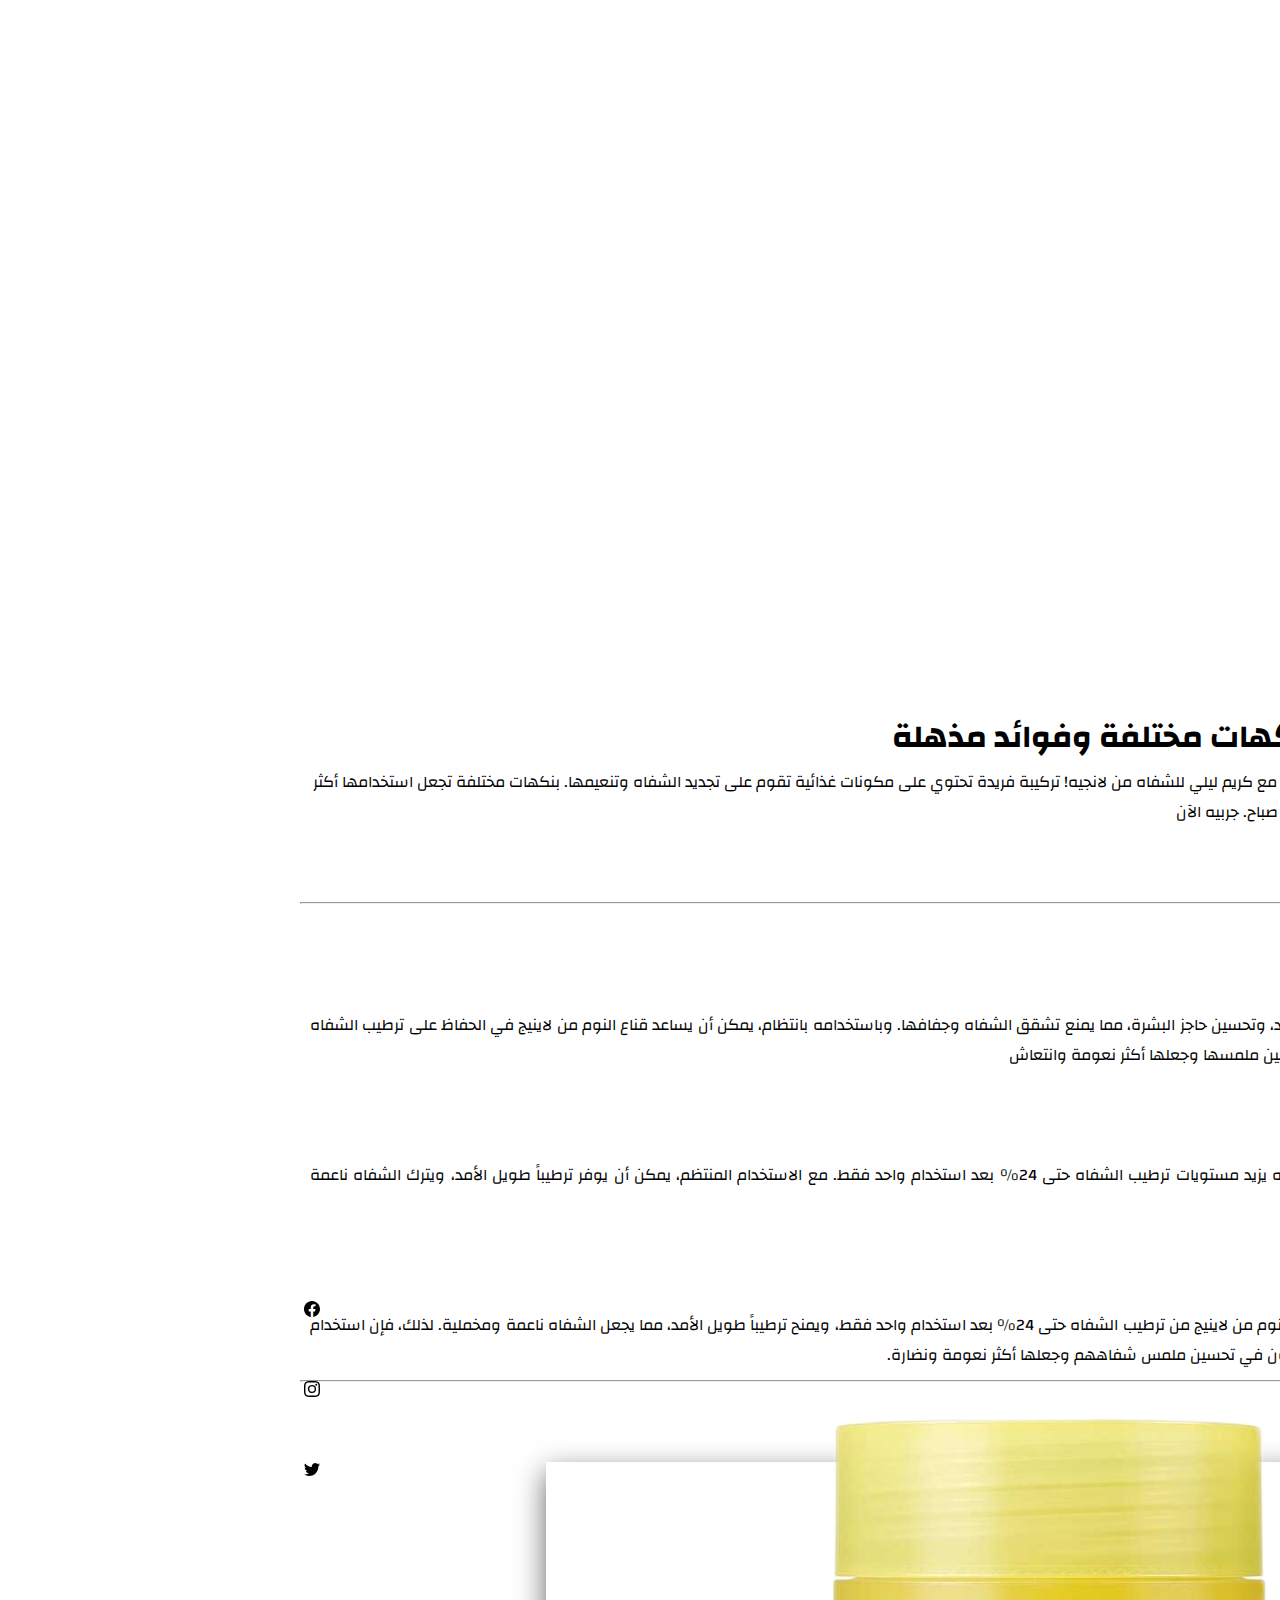
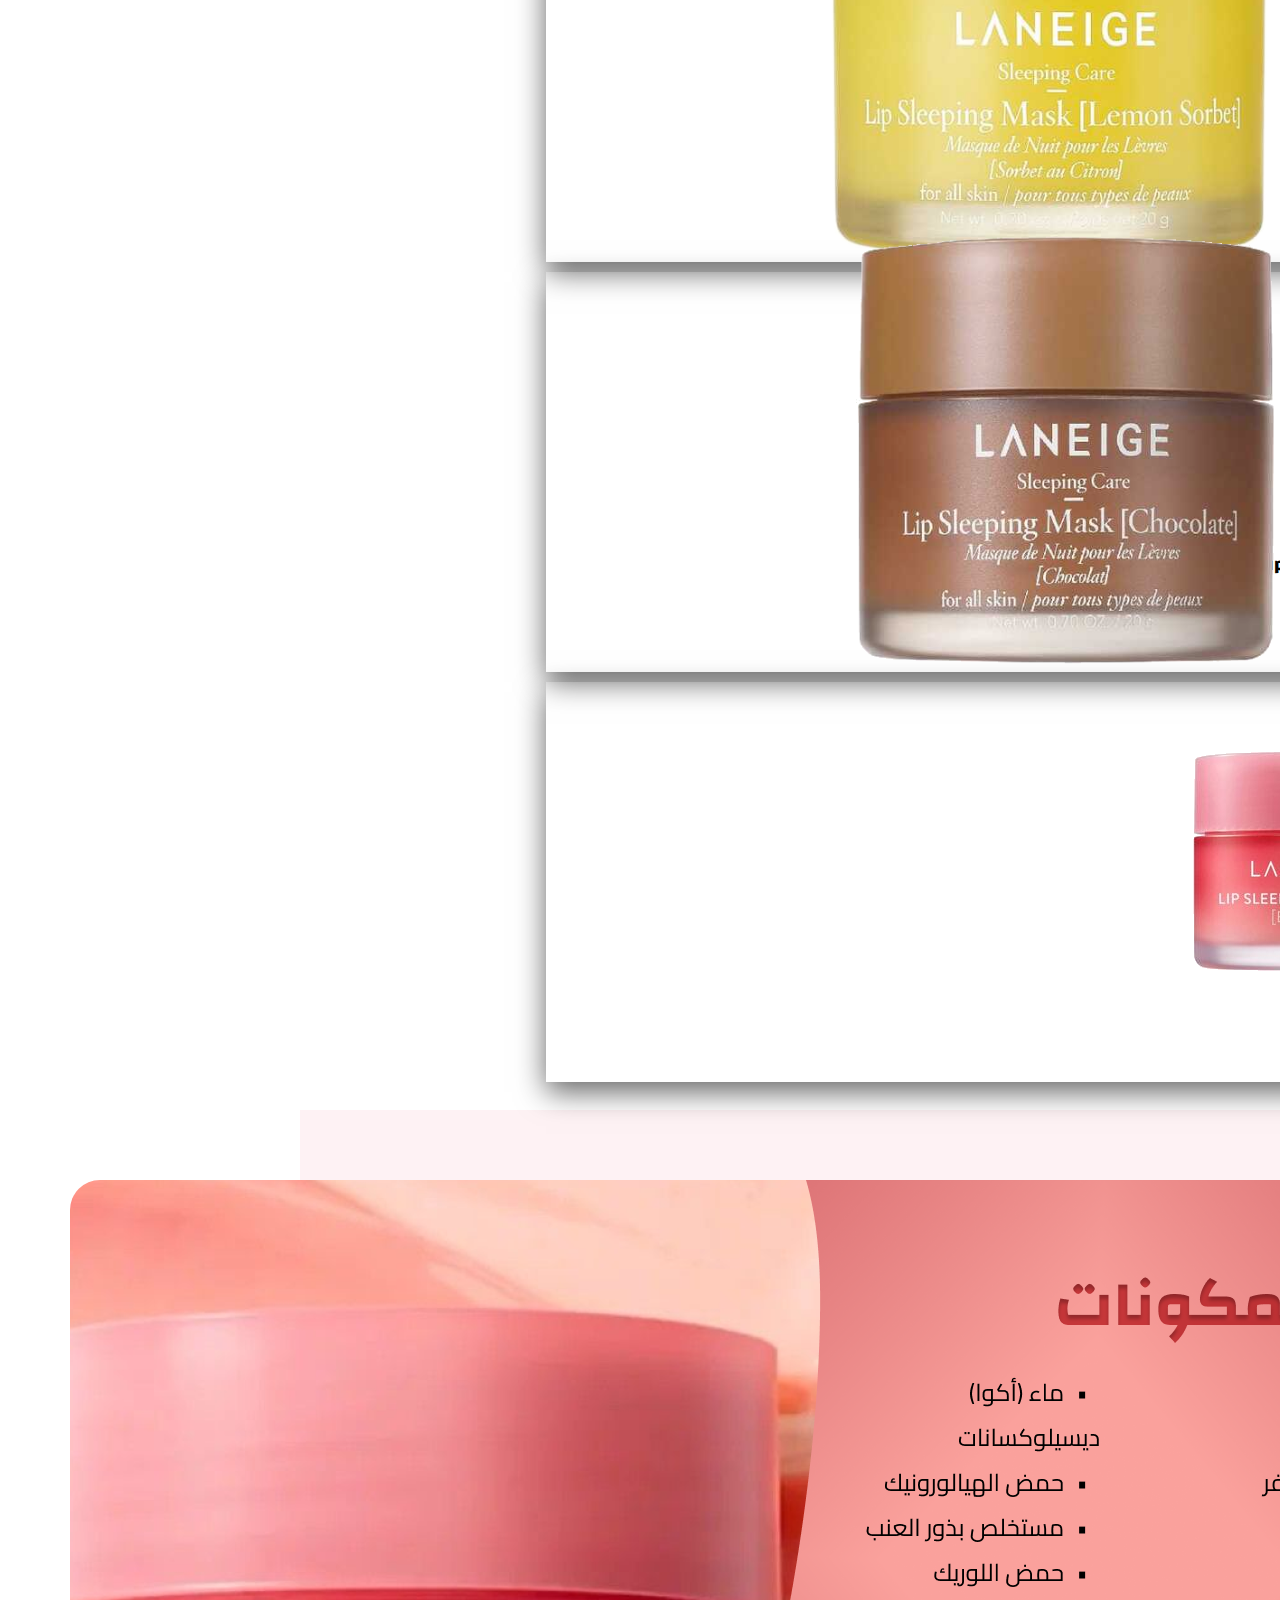
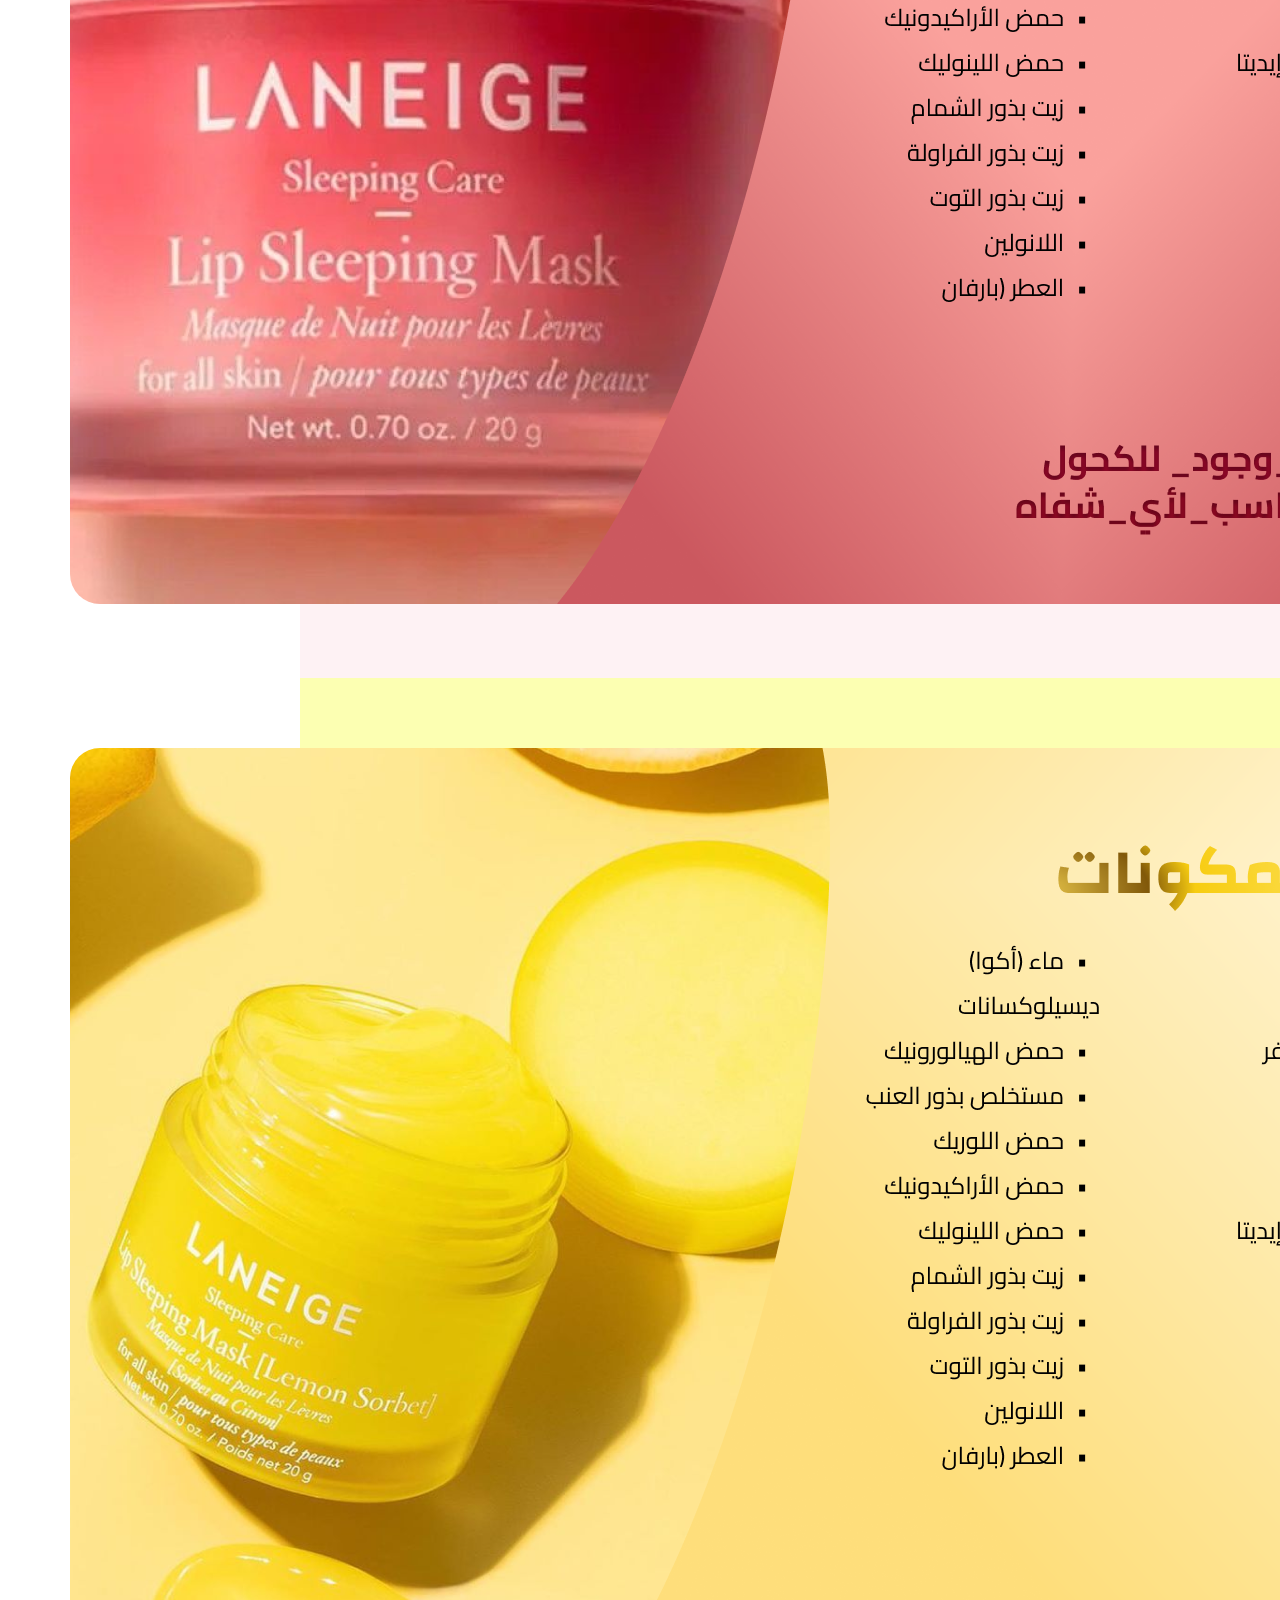
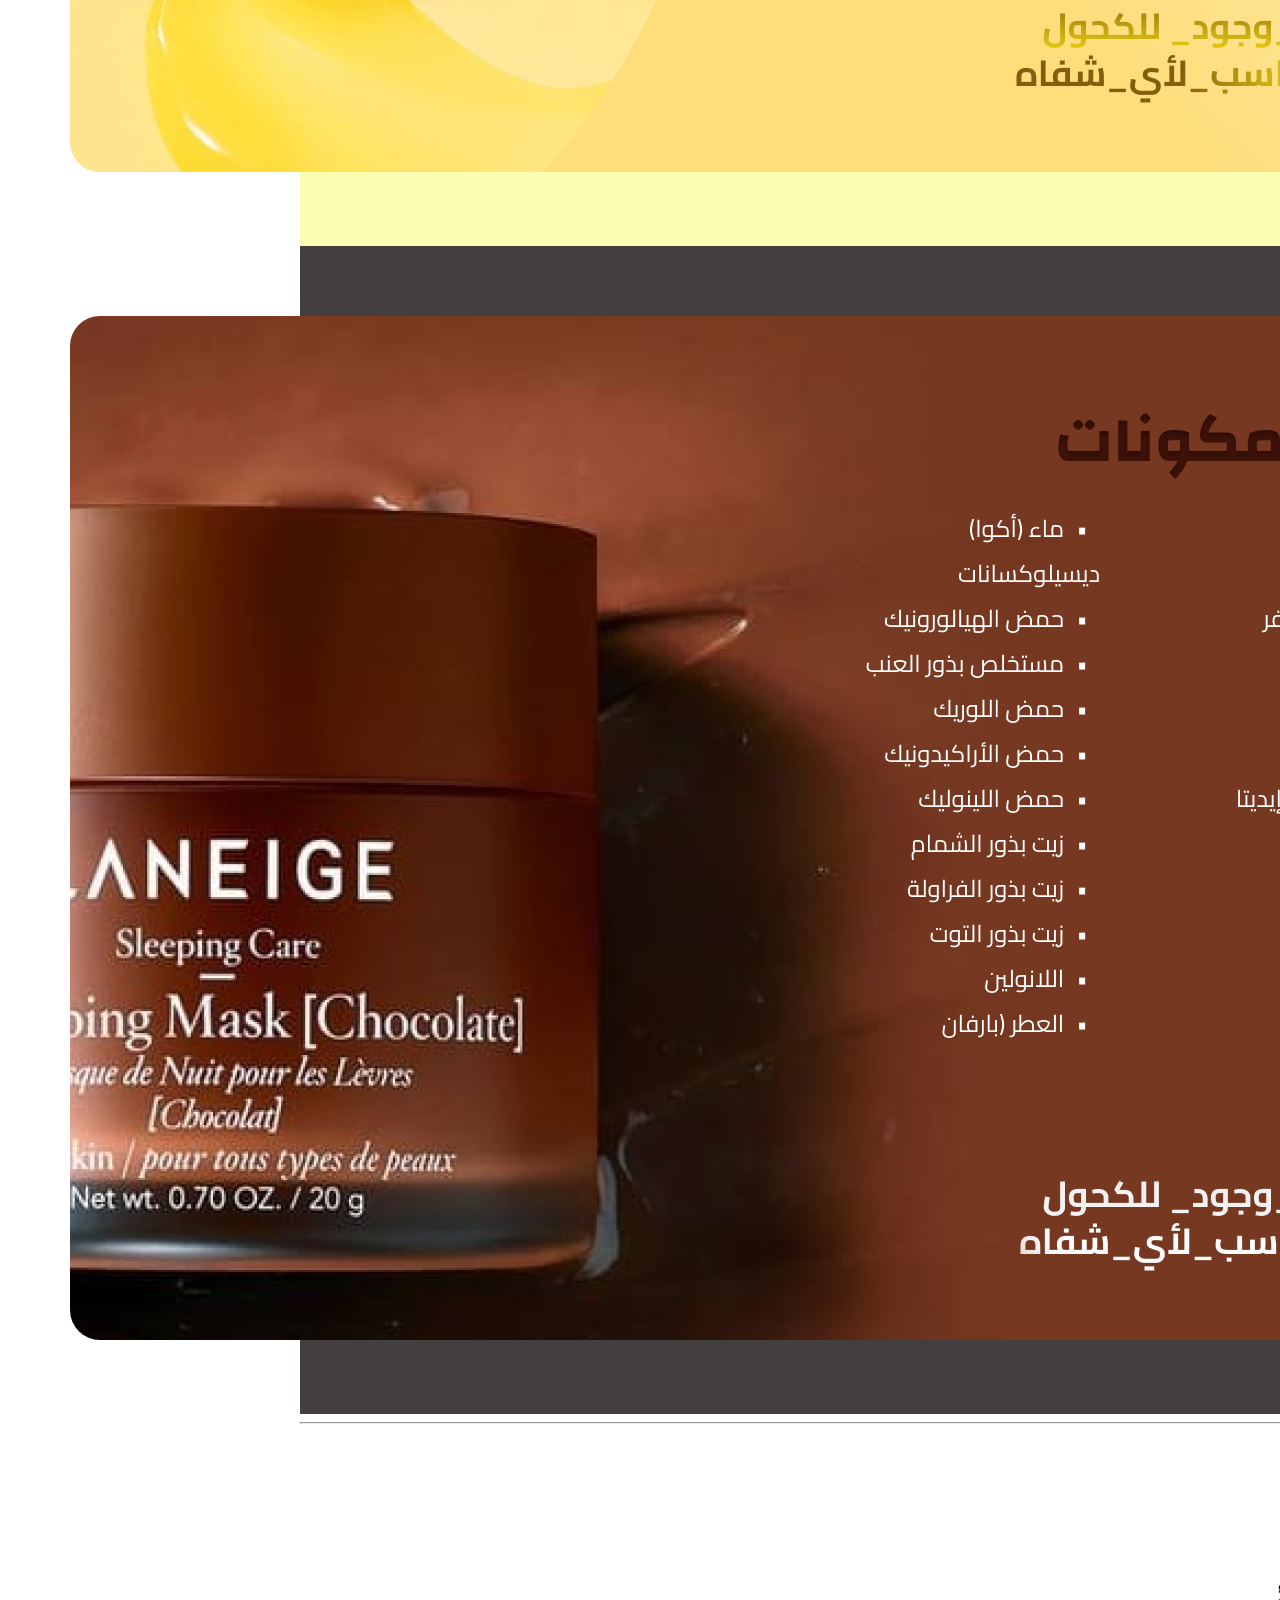
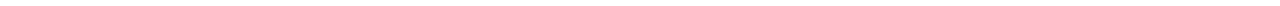
==== commit 75c48920: "Styles the set of products" ====
--- a/index.html
+++ b/index.html
@@ -81,17 +81,20 @@
           </div>
         </div>
 
+        <hr>
+        <br>
+
         <section>
-          <div class="row g-3 py-5 row-cols-1 row-cols-lg-3 container-fluid align-items-center justify-content-center">
-            <div class=" col m-3">
+          <div class="row g-3 py-5 row-cols-1 row-cols-lg-3 row-cols-md-2 container-fluid align-items-center justify-content-center">
+            <div class="col">
               <div class="d-flex align-items-center justify-content-center  bg-gradient fs-2 m-3" >
-              <img src="images/dry.png" alt="dryIcon">
+                <img src="images/dry.png" alt="dryIcon">
               </div>
               <h3 class="fs-2 text-center">للشفاه الجاف</h3>
               <p style="text-align:justify; margin:10px">يعمل قناع النوم على إصلاح وتجديد خلايا الجلد، وتحسين حاجز البشرة، مما يمنع تشقق الشفاه وجفافها. وباستخدامه بانتظام، يمكن أن يساعد قناع النوم من لاينيج في الحفاظ على ترطيب الشفاه طوال اليوم، وتحقيق نتائج ملحوظة في تحسين ملمسها وجعلها أكثر نعومة وانتعاش</p>
             </div>
 
-            <div class=" col">
+            <div class="col">
               <div class=" d-flex align-items-center justify-content-center  bg-gradient fs-2 mb-3">
                 <img src="images/skin.png" alt="skinIcon"  width="32px" heigth="32px">
               </div>
@@ -111,13 +114,16 @@
           </div>
         </section>
 
+        <hr>
+        <br>
+
         <section>
           <h2 class="text-center mb-3">مجموعتنا</h2>
 
           <div class="row justify-content-center " >
-            <div class=" row productInfoContainer w-100 justify-content-between rounded-3 bg-body-tertiary " >
-
-              <div class="col-xs-12 col-md-6 col-12 d-flex justify-content-center">
+            <div class=" row productInfoContainer w-100 justify-content-around rounded-3 bg-body-tertiary  " >
+
+              <div class="col-xs-12 col-md-4 col-lg-4 d-flex justify-content-center">
                 <div class="card cardContainer w-50">
 
                   <div class="imgbox mb-4">
@@ -133,7 +139,7 @@
                 </div>
               </div>
 
-              <div class="col-lg-4  col-md-6 col-12 d-flex justify-content-center">
+              <div class="col-lg-4  col-md-4 col-xs-12 d-flex justify-content-center">
                 <div class="card cardContainer w-50">
                   <div class="imgbox mb-4">
                     <img src="images/cho.png" class="card-img-top rounded-3" alt="Chocolate lip sleeping mask">
@@ -148,7 +154,7 @@
                 </div>
               </div>
 
-              <div class="col-lg-4  col-md-6 col-12 d-flex justify-content-center ">
+              <div class="col-lg-4  col-md-4 col-xs-12 d-flex justify-content-center ">
                 <div class="card cardContainer w-50">
                   <div class="imgbox">
                     <img src="images/straw.png" class="card-img-top rounded-3" alt="strawberry lip sleeping mask">
--- a/styles/style.css
+++ b/styles/style.css
@@ -59,7 +59,7 @@
   }
 }
 
-@media(max-width:768px)  { 
+@media(max-width:768px) and (min-width:576px)  { 
   .product{
     display:flex;
     flex-direction:column;
@@ -77,6 +77,8 @@
   .product{
     margin-top:-40px;
   }
+
+ 
 }
 
 @media(min-width:768px){
@@ -95,7 +97,12 @@
     padding:10px;
   }
 
+  .cardContainer{
+    width : 80% !important;
+  }
+
 }
+
 
 .card{
   position:relative;
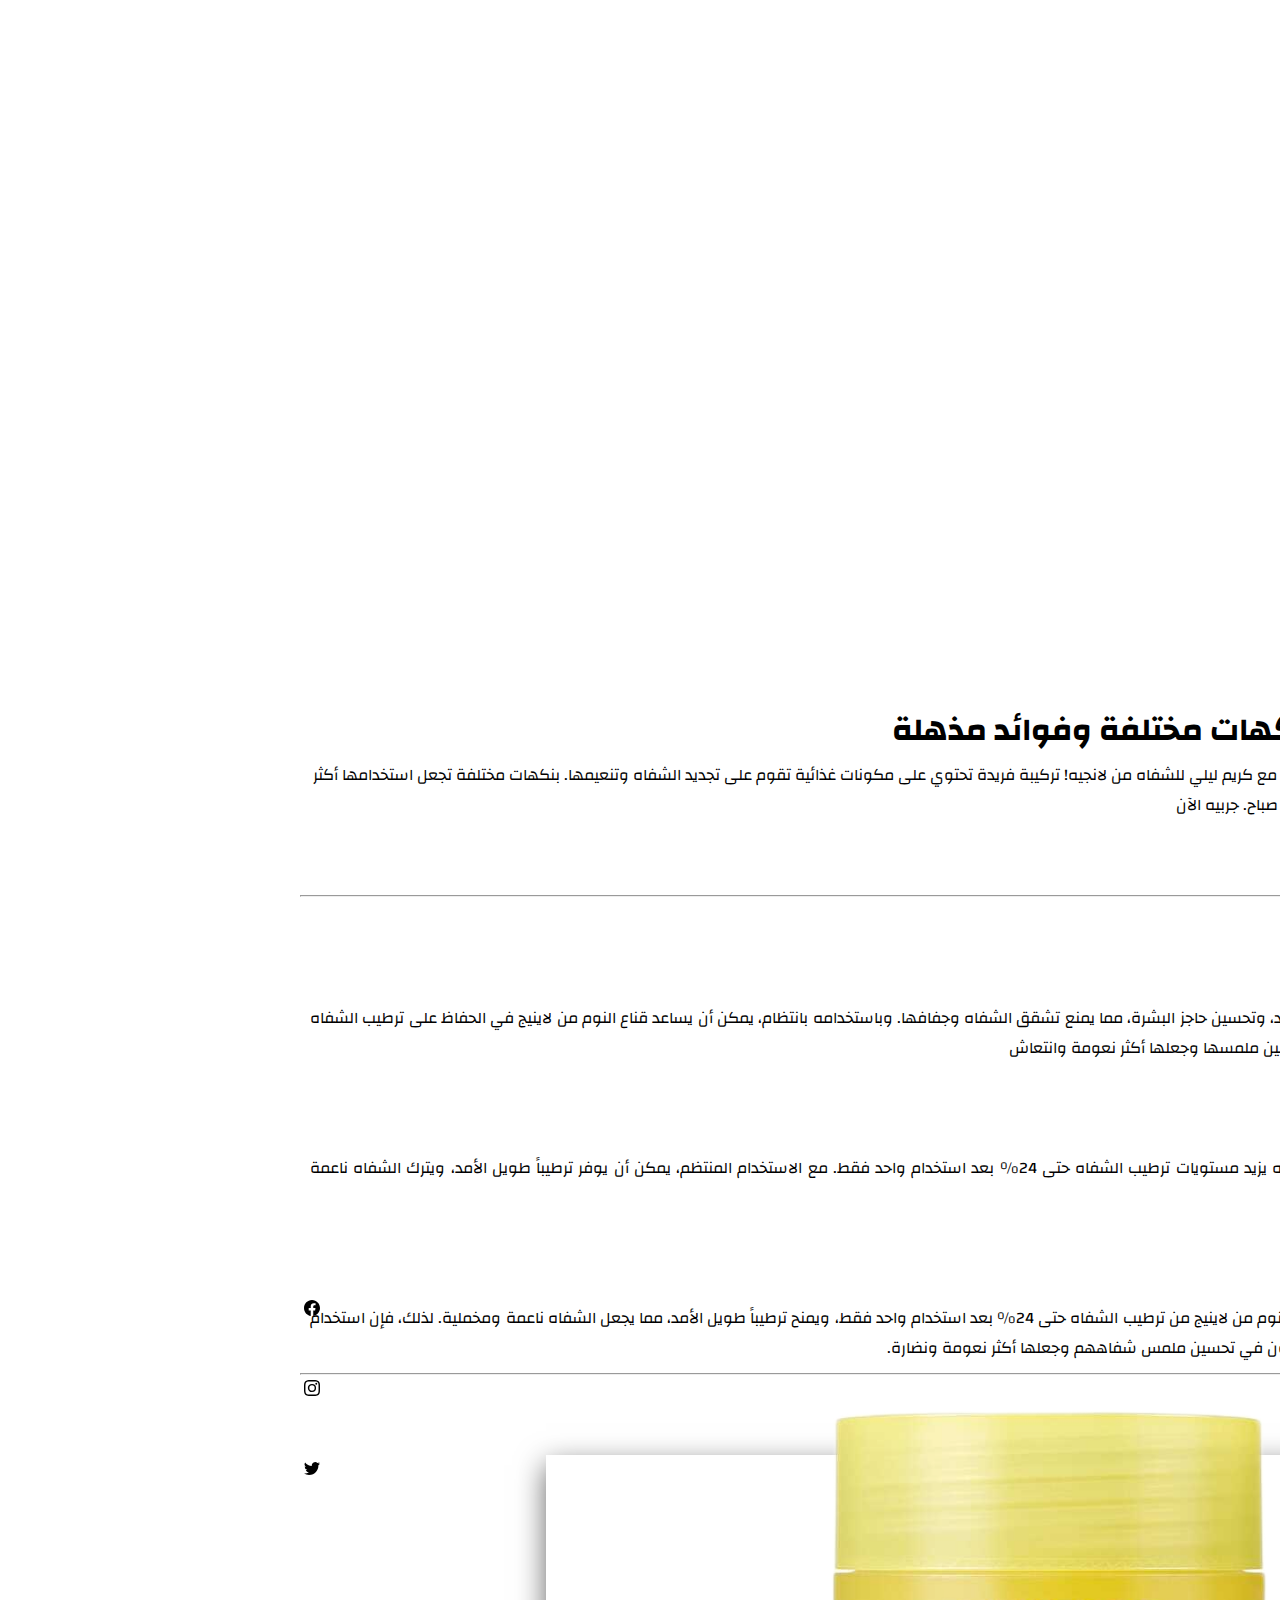
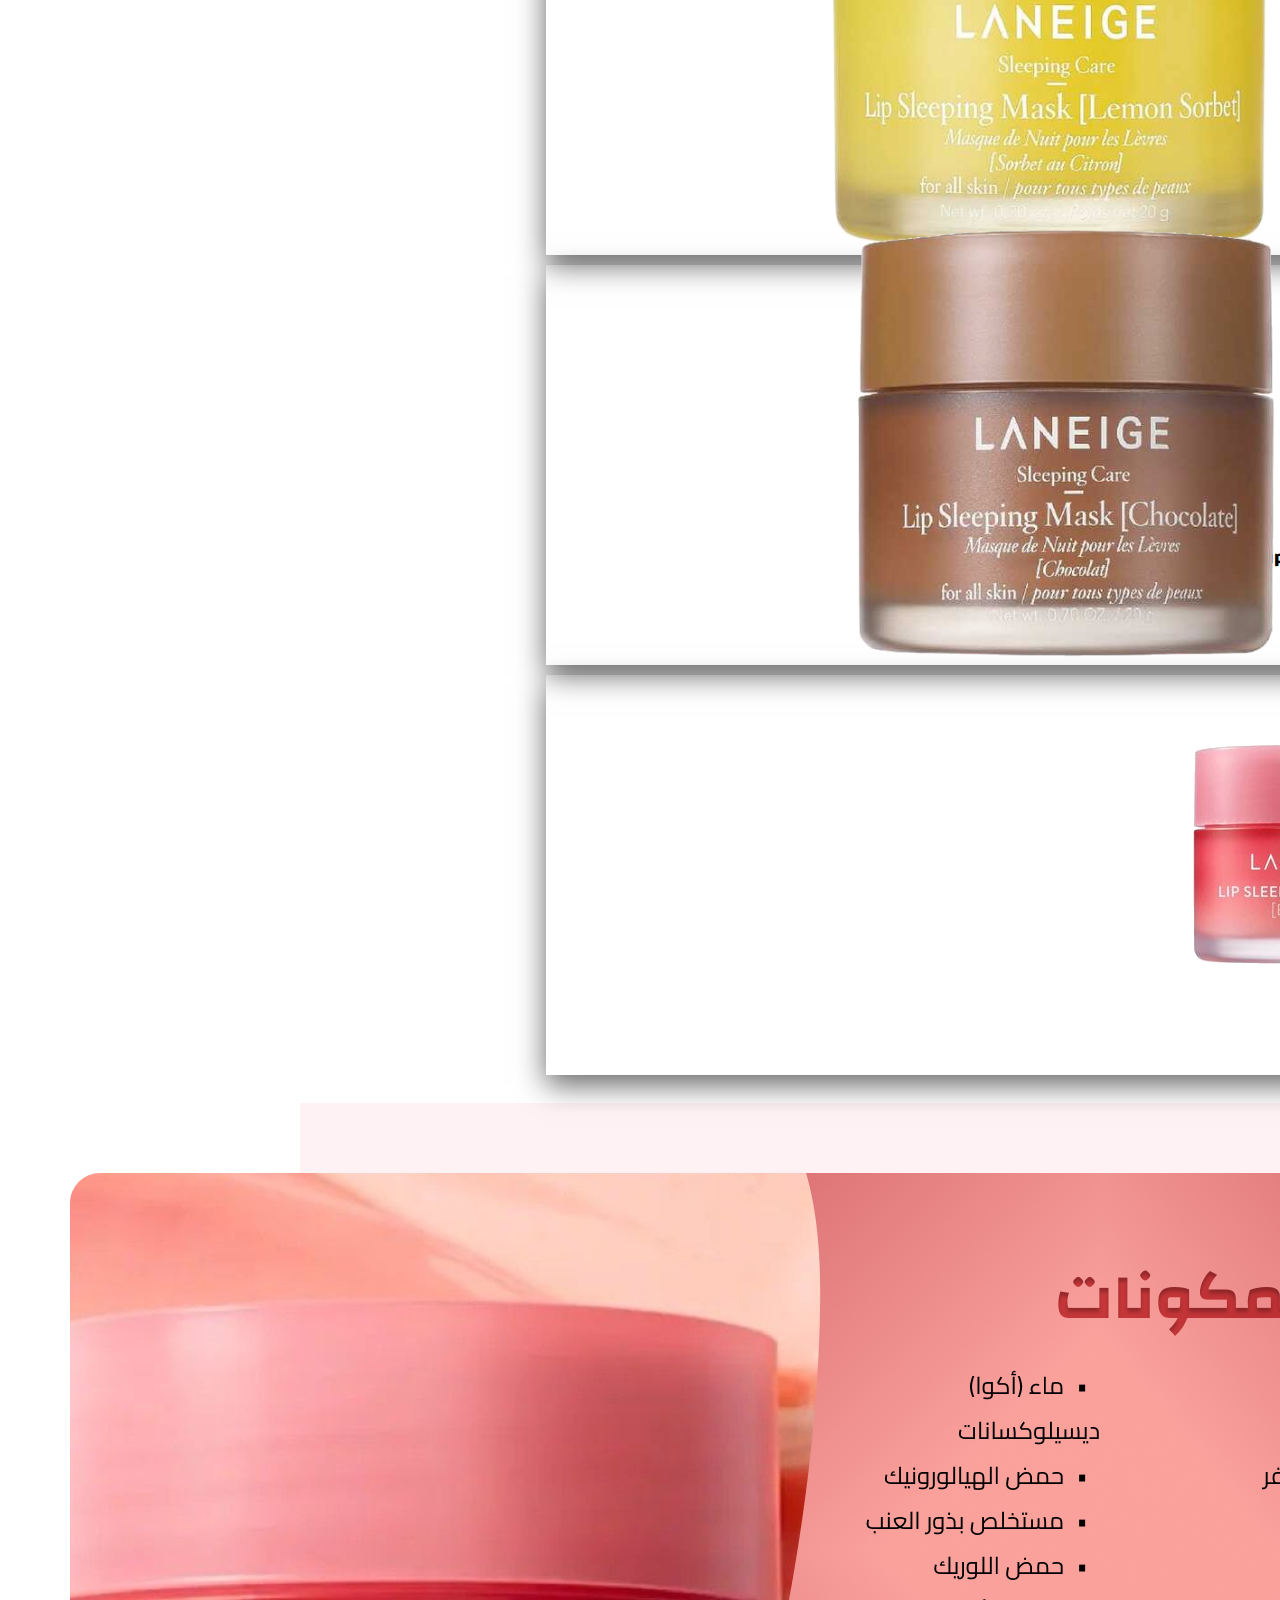
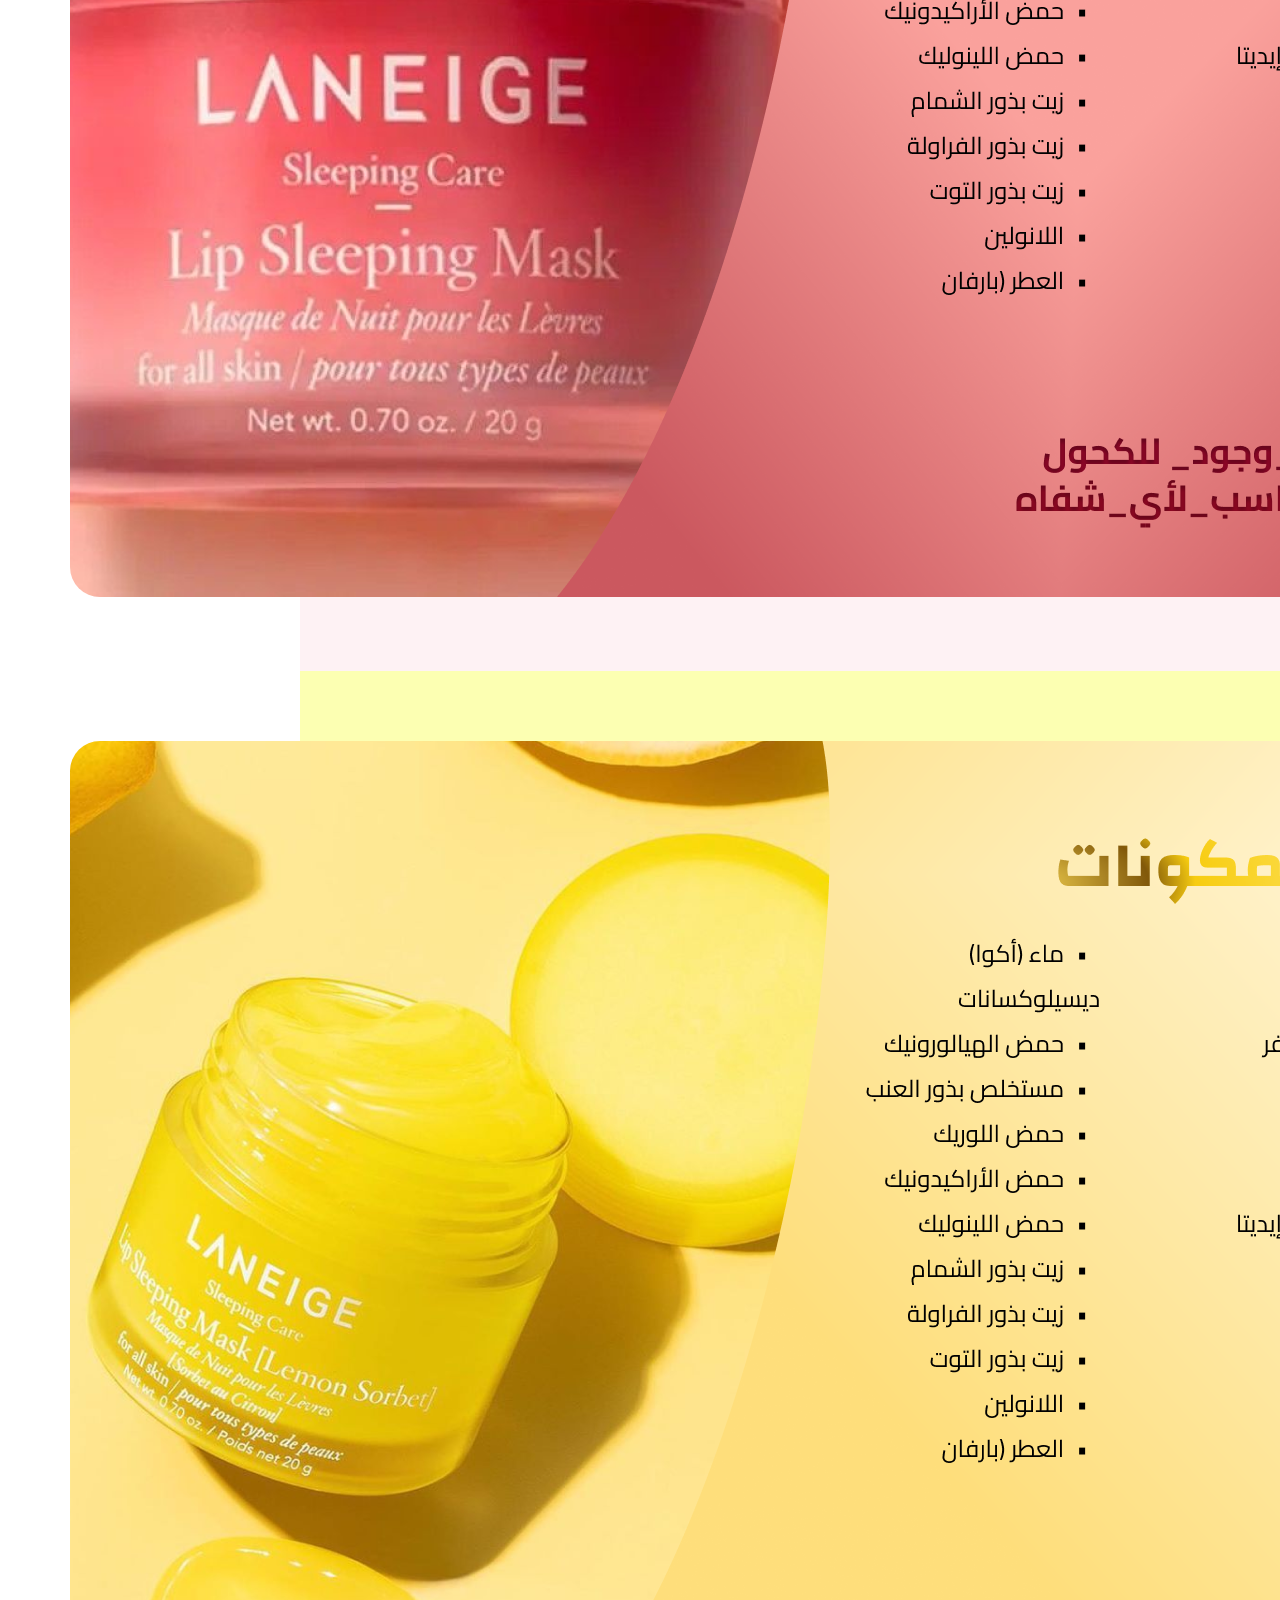
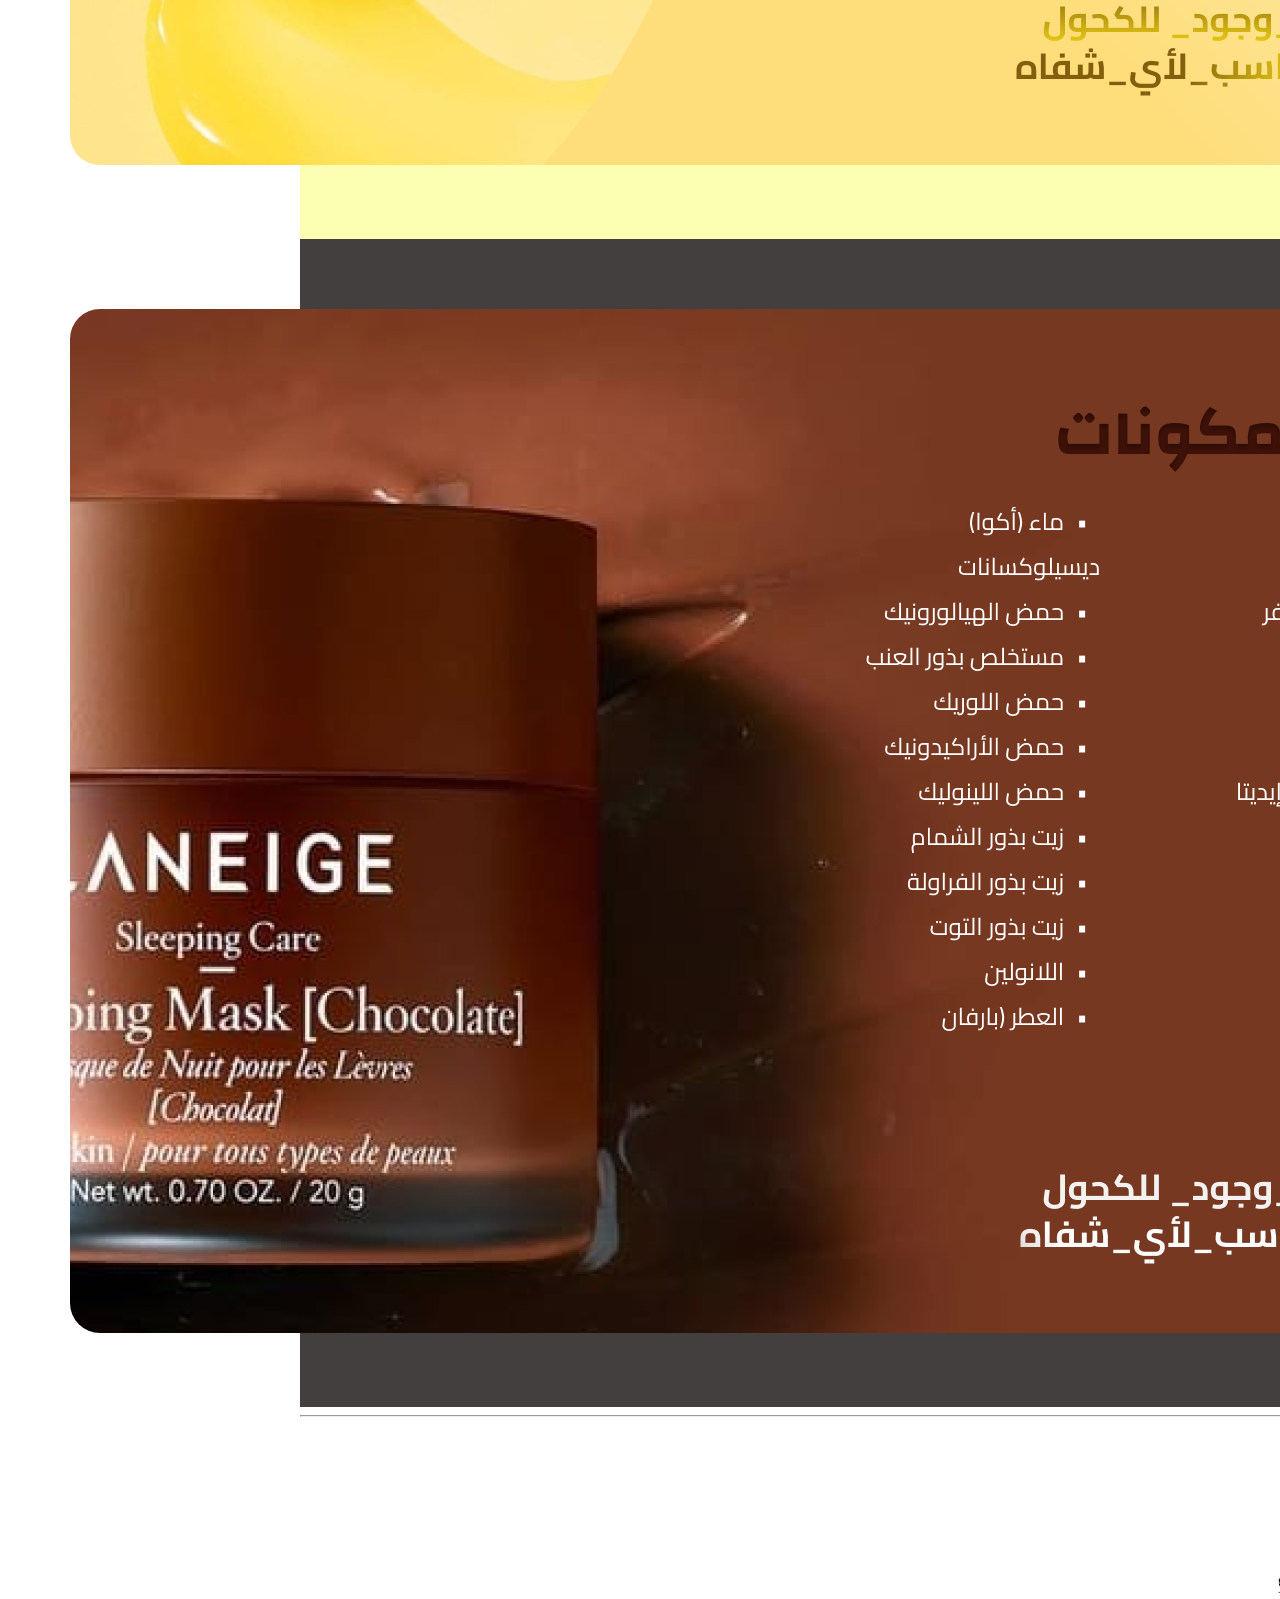
==== commit 3c8d14db: "AboutProject Page + Adding a favicon" ====
--- a/index.html
+++ b/index.html
@@ -5,6 +5,8 @@
     <meta name="viewport" content="width=device-width, initial-scale=1">
     <title>Laneige</title>
 
+    <!--Favicon-->
+    <link rel="icon" type="image/png" href="images/OneFavicon.png">
     <!--Libraries-->
       <link rel="stylesheet" href="https://cdnjs.cloudflare.com/ajax/libs/animate.css/4.1.1/animate.min.css"/>
 
@@ -17,14 +19,11 @@
       <link rel="stylesheet" href="styles/style.css">
 
     <!--Google fonts-->
-      <link rel="preconnect" href="https://fonts.googleapis.com">
       <link rel="preconnect" href="https://fonts.gstatic.com" crossorigin>
       <link rel="preconnect" href="https://fonts.googleapis.com">
+      <link href="https://fonts.googleapis.com/css2?family=Jomhuria&display=swap" rel="stylesheet">
       <link rel="preconnect" href="https://fonts.gstatic.com" crossorigin>
       <link href="https://fonts.googleapis.com/css2?family=Cairo&family=Changa&display=swap" rel="stylesheet">
-      <link rel="preconnect" href="https://fonts.googleapis.com">
-      <link rel="preconnect" href="https://fonts.gstatic.com" crossorigin>
-      <link href="https://fonts.googleapis.com/css2?family=Jomhuria&display=swap" rel="stylesheet">
     
   </head>
   
@@ -43,8 +42,8 @@
           </a>  
 
           <div>
-            <button class="btn icon" type="button" onclick="toggleDarkMode()" aria-label="Toggle dark mode" id="btnSwitch" >
-              <img src="images/moon-fill.svg" alt="moonIcon">
+            <button class="btn icon" type="button" onclick="window.location.href='aboutProject.html';" aria-label="About project" id="btnSwitch" >
+              <i class="bi bi-info-circle"></i>
             </button>
           </div>
       </header>
@@ -52,13 +51,13 @@
       <main>
         <div class="container bg-body-tertiary">
           <div class="row flex-lg-row-reverse flex-md-row-reverse flex-md-row align-items-center g-5 py-5 position-relative">
-            <div class="col-12-reverse col-md-6 col-lg-5 flex-column border-box container product" >
+            <div class="col-12-reverse col-md-6 col-lg-5 flex-column border-box container sliderContainer" >
               <img src="images/straw.png" class="rounded-circle border-box lipImage" width="300px">
               <div class="mx-10">
                 <ul class="d-flex flex-row" type="none" >
-                  <li type="none"><img src="images/straw.png" class="img-product   animate__animated animate__headShake" onclick="imgSlider('images/straw.png')"></li>
-                  <li type="none"><img src="images/cho.png"  class="img-product  animate__animated animate__headShake" onclick="imgSlider('images/cho.png')"></li>
-                  <li type="none"><img src="images/lem.png"  class="img-product   animate__animated animate__headShake" onclick="imgSlider('images/lem.png')"></li>
+                  <li type="none"><img src="images/straw.png" class="   productInSlider animate__animated animate__headShake" onclick="imgSlider('images/straw.png')"></li>
+                  <li type="none"><img src="images/cho.png"  class="productInSlider  animate__animated animate__headShake" onclick="imgSlider('images/cho.png')"></li>
+                  <li type="none"><img src="images/lem.png"  class=" productInSlider  animate__animated animate__headShake" onclick="imgSlider('images/lem.png')"></li>
                 </ul>
               </div>
             </div>
@@ -131,7 +130,7 @@
                     <h3 class="text-center">Lip sleeping mask [Lemon Sorbet] </h3>
                   </div>
 
-                  <div class="content">
+                  <div class="contentContainer">
                     <p class="mb-2">flavour: lemon</p>
                     <p>23$</p>
                     <button class="btn buyBtn" class="addtocart">Buy now</button>
@@ -146,7 +145,7 @@
                     <h3  class="text-center">Lip sleeping mask [Chocolate]</h3>
                   </div>
 
-                  <div class="content">
+                  <div class="contentContainer">
                     <p class="mb-0 ">flavour: chocolate</p>
                     <p>23$</p>
                     <button class="btn buyBtn" class="addtocart">Buy now</button>
@@ -160,7 +159,7 @@
                     <img src="images/straw.png" class="card-img-top rounded-3" alt="strawberry lip sleeping mask">
                     <h3  class="text-center">Lip sleeping mask Ex</h3>
                 </div>
-                <div class="content">
+                <div class="contentContainer">
                   <p class="mb-2">flavour: strawberry</p>
                   <p>23$</p>
                   <button class="btn buyBtn" class="addtocart">Buy now</button>
@@ -176,19 +175,19 @@
        <section>
       <div style="background-color:#FEF2F4;">
         <div class="container z-0" >
-          <img src="images/FigmaImage1.png" class="d-block w-100 img-fluid pa" alt="">
+          <img src="images/FigmaImage1.png" class="d-block w-100 img-fluid imgRoundedBorder" alt="">
         </div>
       </div>
 
       <div style="background-color:#FCFFB2">
         <div class="container z-0" >
-          <img src="images/FigmaImage2.png" class="d-block w-100 img-fluid pa" alt="ChocolateLipCreamInfo">
+          <img src="images/FigmaImage2.png" class="d-block w-100 img-fluid imgRoundedBorder" alt="ChocolateLipCreamInfo">
         </div>
       </div>
 
       <div style="background-color:#423F3E;">
         <div class="container z-0" >
-          <img src="images/IngrChocoLipSC.png" class="d-block w-100 img-fluid pa" alt="ChocolateLipCreamInfo">
+          <img src="images/IngrChocoLipSC.png" class="d-block w-100 img-fluid imgRoundedBorder " alt="ChocolateLipCreamInfo">
         </div>
       </div>
 
--- a/styles/style.css
+++ b/styles/style.css
@@ -1,13 +1,13 @@
-a{
+a {
   color: black !important;
   text-decoration:none;
 }
 
-body{
+body {
   width:100%;
 }
 
-.img-product{
+.productInSlider {
   width:80px;
   height:80px;
   border-radius: 80px;
@@ -16,7 +16,7 @@
   transition: all 0.2s ease-in-out;
 }
 
-.img-product:hover {
+.productInSlider:hover {
   transform: scale(0.8);
 }
 
@@ -41,44 +41,36 @@
   
 }
 
-.pa{
+.imgRoundedBorder{
   padding:70px; border-radius: 100px;;
 
 }
 
-@media(max-width:576px)  { 
-  .flavours{
-    --bs-gutter-x: 4rem!important;
-    padding-left: 10px;
-    padding-right: 10px;
-
-  }
-  
-  .product{
+@media(max-width:576px){ 
+  .sliderContainer{
     width : 396px !important;
   }
 }
 
-@media(max-width:768px) and (min-width:576px)  { 
-  .product{
+@media(max-width:768px) and (min-width:576px){ 
+  .sliderContainer{
     display:flex;
     flex-direction:column;
     justify-content:center;
     align-items:center;
+    margin-top:-40px;
   }
 
-
-  .pa{
+  .imgRoundedBorder{
     padding:10px;
   }
 
-
-
-  .product{
-    margin-top:-40px;
+    
+  .contentContainer{
+    position:absolute;
+    right :90%;
+    top : 70%;
   }
-
- 
 }
 
 @media(min-width:768px){
@@ -117,10 +109,10 @@
   align-items: center;
   box-shadow:0 10px 28px rgba(0, 0, 0, 0.6);
   align-items: center;
-
   transition:0.4s ease-in-out;
 
 }
+
 .card  .imgbox{
   display : flex;
   justify-content: center;
@@ -142,7 +134,7 @@
   transform:translate(-10px , -20px ) rotate(-25deg) scale(1.4);
 }
 
-.productInfoContainer .cardContainer .content{
+.productInfoContainer .cardContainer .contentContainer{
   position:absolute;
   bottom:40px;
   display:flex;
@@ -154,17 +146,15 @@
   visibility: hidden;
 }
 
-.content{
+.contentContainer{
   position:absolute;
   right :30%;
- 
+  top : 70%;
 }
-.productInfoContainer .cardContainer:hover .content{
+
+.productInfoContainer .cardContainer:hover .contentContainer{
   opacity:1;
   visibility:visible;
   transform:translate(0px);
 }
 
-.wrapper{
-  max-width:900px;
-}